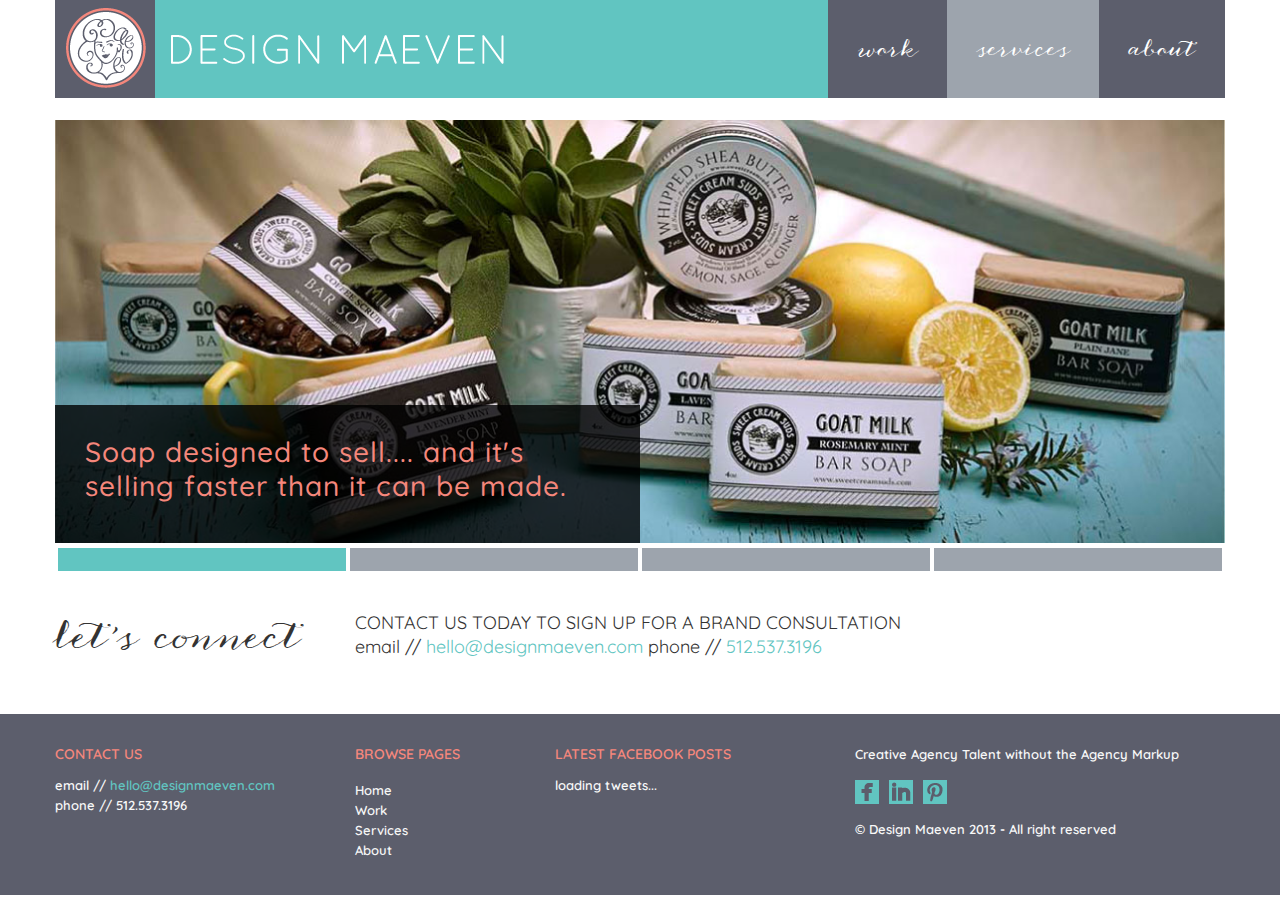
==== index.html @ 5ceeea49 "Big commit" ====
<!DOCTYPE html>
<html lang="en">
<head>
<meta http-equiv="Content-Type" content="text/html; charset=utf-8" />
<title>Design Maeven</title>
<meta name="viewport" content="width=device-width, initial-scale=1.0">
<meta name="description" content="Design Maeven - Creative Agency Talent without the Agency Markup">
<meta name="author" content="">
<!-- styles -->
<link href="assets/css/bootstrap.css" rel="stylesheet">
<link href="assets/css/bootstrap-responsive.css" rel="stylesheet">
<link href="assets/css/docs.css" rel="stylesheet">
<link href="assets/css/prettyPhoto.css" rel="stylesheet">
<link href="assets/js/google-code-prettify/prettify.css" rel="stylesheet">
<link href="assets/css/flexslider.css" rel="stylesheet">
<link href="assets/css/nivo-slider.css" rel="stylesheet">
<link href="assets/css/style.css" rel="stylesheet">
<link href="assets/color/success.css" rel="stylesheet">
<!-- HTML5 shim, for IE6-8 support of HTML5 elements -->
<!--[if lt IE 9]>
<script src="http://html5shim.googlecode.com/svn/trunk/html5.js"></script>
<![endif]-->
<script src="assets/js/jquery-1.8.2.min.js"></script>
<script src="assets/js/jquery.easing.1.3.js"></script>
<script src="assets/js/google-code-prettify/prettify.js"></script>
<script src="assets/js/modernizr.js"></script>
<script src="assets/js/bootstrap.js"></script>
<script src="assets/js/jquery.elastislide.js"></script>
<script src="assets/js/jquery.flexslider.js"></script>
<script src="assets/js/jquery.tweet.js"></script>
<script src="assets/js/jquery.prettyPhoto.js"></script>
<script src="assets/js/application.js"></script>
<script src="assets/js/nivo/jquery.nivo.slider.js"></script>
<script src="assets/js/nivo/setting.js"></script>
<!--[if (gte IE 6)&(lte IE 8)]>
<script src="selectivizr.js"></script>
<![endif]-->
<!-- Portfolio hover -->
<script src="assets/js/hover/jquery-hover-effect.js"></script>
<script src="assets/js/hover/setting.js"></script>
<script src="assets/js/custom.js"></script>
<!-- fav and touch icons -->
<link rel="shortcut icon" href="assets/ico/favicon.ico">
<link rel="apple-touch-icon-precomposed" sizes="144x144" href="assets/ico/apple-touch-icon-144-precomposed.png">
<link rel="apple-touch-icon-precomposed" sizes="114x114" href="assets/ico/apple-touch-icon-114-precomposed.png">
<link rel="apple-touch-icon-precomposed" sizes="72x72" href="assets/ico/apple-touch-icon-72-precomposed.png">
<link rel="apple-touch-icon-precomposed" href="assets/ico/apple-touch-icon-57-precomposed.png">
</head>
<body>
<header>
<!-- Navbar
================================================== -->
<div class="navbar navbar-fixed-top">
	<div class="navbar-inner">
		<div class="container">
			<!-- logo -->
			<a class="brand logo" href="index.html">
			<img src="assets/img/logo.gif" alt="" />
			</a>
			<!-- end logo -->
			<!-- top menu -->
			<div>
				<nav>
					<ul class="nav topnav">
						<li class="dropdown success">
							<a href="work.html">work</a>
							<ul class="dropdown-menu">
								<li><a href="logos.html">Logos</a></li>
								<li><a href="sweet-cream-suds.html">Sweet Cream Suds</a></li>
								<li><a href="gladney-center.html">Gladney Center for Adoption</a></li>
								<li><a href="chuys-2012.html">Chuy's 2012 Green Chile Fest</a></li>
								<li><a href="sabre-travel-network.html">Sabre Travel Network 2011 TMU Event</a></li>
							</ul>
						</li>
						<li class="dropdown primary">
							<a href="services.html">services</a>
							<!-- <ul class="dropdown-menu">
								<li><a href="overview.html">Overview</a></li>
								<li><a href="scaffolding.html">Scaffolding</a></li>
								<li><a href="base-css.html">Base CSS</a></li>
								<li><a href="components.html">Components</a></li>
								<li><a href="javascript.html">Javascripts</a></li>
								<li class="dropdown"><a href="#">3rd level</a>
								<ul class="dropdown-menu sub-menu">
									<li><a href="#">Example menu</a></li>
									<li><a href="#">Example menu</a></li>
									<li><a href="#">Example menu</a></li>
								</ul>
								</li>
							</ul> -->
						</li>
						<li class="dropdown success">
							<a href="about.html">about</a>
							<!-- <ul class="dropdown-menu">
								<li><a href="#"></a></li>
								<li><a href="#"></li>
							</ul> -->
						</li>
					</ul>
				</nav>
			</div>
			<!-- end menu -->
		</div>
	</div>
</div>
</header>
<section id="intro">
<div class="jumbotron masthead">
	<div class="container">
		<div class="row">
			<div class="span12">
				<div id="slider" class="nivoSlider">
					<a href="#"><img src="assets/img/slides/nivo/img1.jpg" data-thumb="assets/img/slides/nivo/img1.jpg" alt="" title="#htmlcaption1" data-transition="fade"/></a>
					<a href="#"><img src="assets/img/slides/nivo/img2.jpg" data-thumb="assets/img/slides/nivo/img2.jpg" alt="" title="#htmlcaption2" data-transition="fade"/></a>
					<a href="#"><img src="assets/img/slides/nivo/img3.jpg" data-thumb="assets/img/slides/nivo/img3.jpg" alt="" title="#htmlcaption3" data-transition="fade" /></a>
					<a href="#"><img src="assets/img/slides/nivo/img4.jpg" data-thumb="assets/img/slides/nivo/img4.jpg" alt="" title="#htmlcaption4" data-transition="fade"/></a>
				</div>
				<div id="htmlcaption1" class="nivo-html-caption">
					<h2>Soap designed to sell.... and it&apos;s selling faster than it can be made.</h2>
				</div>
				<div id="htmlcaption2" class="nivo-html-caption">
					<h2>A presidential celebration for a super tasty Super Pepper.</h2>
				</div>
				<div id="htmlcaption3" class="nivo-html-caption">
					<h2>We make adoption seekers feel like they are already parents.</h2>
				</div>
				<div id="htmlcaption4" class="nivo-html-caption">
					<h2>Travel agents check the fitness of their business, varsity style.</h2>
				</div>
			</div>
		</div>
	</div>
</div>
</section>
<div class="container">
	<div class="row">
		<div class="span12">
			<div class="connect">
				<div class="row">
					<div class="span3">
						<div class="connect_left">
							<h2>let's connect</h2>
						</div>
					</div>
					<div class="span9">
						<p class="connect_right">
							CONTACT US TODAY TO SIGN UP FOR A BRAND CONSULTATION<br />
							email // <a href="mailto:hello@designmaeven.com">hello@designmaeven.com</a> phone // <a href="#">512.537.3196</a>
						</p>
					</div>
				</div>
			</div>
		</div>
	</div>
</div>
<!-- end tagline -->

<!-- Footer
================================================== -->
<footer class="footer">
<div class="container">
	<div class="row">
		<div class="span3">
			<div class="widget">
				<h4>Contact Us</h4>
				<address>
				email // <a href="mailto:hello@designmaeven.com">hello@designmaeven.com</a><br />
				phone // 512.537.3196
				</address>
			</div>
		</div>
		<div class="span2">
			<div class="widget">
				<h4>Browse pages</h4>
				<p>
					<ul class="nav nav-list regular">
						<li><a href="index.html">Home</a></li>
						<li><a href="work.html">Work</a></li>
						<li><a href="services.html">Services</a></li>
						<li><a href="about.html">About</a></li>
					</ul>
				</p>
			</div>
		</div>
		<div class="span3">
			<div class="widget">
				<h4>LATEST FACEBOOK POSTS</h4>
				<div class="twitter">
				</div>
				<script type="text/javascript">
				$(document).ready(function(){
					//TWITTER
					$(".twitter").tweet({
						join_text: "auto",
						username: "wrapbootstrap",
						avatar_size: 20,
						count: 2,
						auto_join_text_default: "we said,",
						auto_join_text_ed: "we",
						auto_join_text_ing: "we were",
						auto_join_text_reply: "we replied",
						auto_join_text_url: "we were checking out",
						loading_text: "loading tweets..."
					});
				});
				</script>
			</div>
		</div>
		<div class="span4">
			<div class="widget">
				<form class="form-horizontal" action="#" method="post">
					<fieldset>
						<p>
							 Creative Agency Talent without the Agency Markup
						</p>
						<!-- <div class="input-prepend input-append">
													<input class="span2" id="appendedPrependedInput" type="text" placeholder="Email">
													<button class="btn btn-inverse" type="submit">Subscribe!</button>
												</div> -->
						<p>
							<ul class="social_small">
								<li class="facebook first"><a href="#" title="Facebook">Facebook</a></li>
								<li class="linkedin"><a href="#" title="LinkedIn">LinkedIn</a></li>
								<li class="pinterest"><a href="#" title="Pinterest">Pinterest</a></li>
							</ul>
						</p>
						<p>
							&copy; Design Maeven 2013 - All right reserved
						</p>
					</fieldset>
				</form>
			</div>
		</div>
	</div>
</div>
</footer>
<script>
(function(){
// Append a close trigger for each block
$('.box-tile .content').append('<span class="close">x</span>');
// Show window
function showContent(elem){
hideContent();
elem.find('.content').addClass('expanded');
elem.addClass('cover');
}
// Reset all
function hideContent(){
$('.box-tile  .content').removeClass('expanded');
$('.box-tile  li').removeClass('cover');
}
// When a li is clicked, show its content window and position it above all
$('.box-tile  li').click(function() {
showContent($(this));
});
// When tabbing, show its content window using ENTER key
$('.box-tile  li').keypress(function(e) {
if (e.keyCode == 13) {
showContent($(this));
}
});
// When right upper close element is clicked  - reset all
$('.box-tile  .close').click(function(e) {
e.stopPropagation();
hideContent();
});
// Also, when ESC key is pressed - reset all
$(document).keyup(function(e) {
if (e.keyCode == 27) {
hideContent();
}
});
})();
</script>
</body>
</html>
---- assets/css/docs.css ----
/* Add additional stylesheets below
-------------------------------------------------- */
/*
  Bootstrap's documentation styles
  Special styles for presenting Bootstrap's documentation and examples
*/

/* Code in headings */
h3 code {
  font-size: 14px;
  font-weight: normal;
}



/* Tweak navbar brand link to be super sleek
-------------------------------------------------- */

body > .navbar {
  font-size: 13px;
}

/* Change the docs' brand */
body > .navbar .brand {
  padding-right: 0;
  padding-left: 0;
  margin-left: 20px;
  float: right;
  font-weight: bold;
  color: #000;
  text-shadow: 0 1px 0 rgba(255,255,255,.1), 0 0 30px rgba(255,255,255,.125);
  -webkit-transition: all .2s linear;
     -moz-transition: all .2s linear;
          transition: all .2s linear;
}
body > .navbar .brand:hover {
  text-decoration: none;
  text-shadow: 0 1px 0 rgba(255,255,255,.1), 0 0 30px rgba(255,255,255,.4);
}


/* Sections
-------------------------------------------------- */

/* padding for in-page bookmarks and fixed navbar */
section {
  padding-top: 30px;
}
section > .page-header,
section > .lead {
  color: #5a5a5a;
}
section > ul li {
  margin-bottom: 5px;
}

/* Separators (hr) */
.bs-docs-separator {
  margin: 40px 0 39px;
}

/* Faded out hr */
hr.soften {
  height: 1px;
  margin: 70px 0;
  background: #000;
  border: 0;
}



/* Jumbotrons
-------------------------------------------------- */

/* Base class
------------------------- */
.jumbotron {
  position: relative;
}


/* Special grid styles
-------------------------------------------------- */

.show-grid {
  margin-top: 10px;
  margin-bottom: 20px;
}
.show-grid [class*="span"] {
  background-color: #eee;
  text-align: center;
  -webkit-border-radius: 0;
     -moz-border-radius: 0;
          border-radius: 0;
  min-height: 40px;
  line-height: 40px;
}
.show-grid:hover [class*="span"] {
  background: #ddd;
}
.show-grid .show-grid {
  margin-top: 0;
  margin-bottom: 0;
}
.show-grid .show-grid [class*="span"] {
  background-color: #ccc;
}



/* Mini layout previews
-------------------------------------------------- */
.mini-layout {
  border: 1px solid #ddd;
  -webkit-border-radius: 0;
     -moz-border-radius: 0;
          border-radius: 0;
  -webkit-box-shadow: 0 1px 2px rgba(0,0,0,.075);
     -moz-box-shadow: 0 1px 2px rgba(0,0,0,.075);
          box-shadow: 0 1px 2px rgba(0,0,0,.075);
}
.mini-layout,
.mini-layout .mini-layout-body,
.mini-layout.fluid .mini-layout-sidebar {
  height: 300px;
}
.mini-layout {
  margin-bottom: 20px;
  padding: 9px;
}
.mini-layout div {
  -webkit-border-radius: 0;
     -moz-border-radius: 0;
          border-radius: 0;
}
.mini-layout .mini-layout-body {
  background-color: #dceaf4;
  margin: 0 auto;
  width: 70%;
}
.mini-layout.fluid .mini-layout-sidebar,
.mini-layout.fluid .mini-layout-header,
.mini-layout.fluid .mini-layout-body {
  float: left;
}
.mini-layout.fluid .mini-layout-sidebar {
  background-color: #bbd8e9;
  width: 20%;
}
.mini-layout.fluid .mini-layout-body {
  width: 77.5%;
  margin-left: 2.5%;
}


/* Space out h3s when following a section */
.download h3 {
  margin-bottom: 5px;
}
.download-builder input + h3,
.download-builder .checkbox + h3 {
  margin-top: 9px;
}

/* Fields for variables */
.download-builder input[type=text] {
  margin-bottom: 9px;
  font-family: Menlo, Monaco, "Courier New", monospace;
  font-size: 12px;
  color: #d14;
}
.download-builder input[type=text]:focus {
  background-color: #fff;
}

/* Custom, larger checkbox labels */
.download .checkbox {
  padding: 6px 10px 6px 25px;
  font-size: 13px;
  line-height: 18px;
  color: #555;
  background-color: #f9f9f9;
  -webkit-border-radius: 0;
     -moz-border-radius: 0;
          border-radius: 0;
  cursor: pointer;
}
.download .checkbox:hover {
  color: #333;
  background-color: #f5f5f5;
}
.download .checkbox small {
  font-size: 12px;
  color: #777;
}

/* Variables section */
#variables label {
  margin-bottom: 0;
}

/* Giant download button */
.download-btn {
  margin: 36px 0 108px;
}
#download p,
#download h4 {
  max-width: 50%;
  margin: 0 auto;
  color: #999;
  text-align: center;
}
#download h4 {
  margin-bottom: 0;
}
#download p {
  margin-bottom: 18px;
}
.download-btn .btn {
  display: block;
  width: auto;
  padding: 19px 24px;
  margin-bottom: 27px;
  font-size: 30px;
  line-height: 1;
  text-align: center;
  -webkit-border-radius: 0;
     -moz-border-radius: 0;
          border-radius: 0;
}



/* Misc
-------------------------------------------------- */

/* Make tables spaced out a bit more */
h2 + table,
h3 + table,
h4 + table,
h2 + .row {
  margin-top: 5px;
}

/* Example sites showcase */
.example-sites {
  xmargin-left: 20px;
}
.example-sites img {
  max-width: 100%;
  margin: 0 auto;
}

.scrollspy-example {
  height: 200px;
  overflow: auto;
  position: relative;
}


/* Fake the :focus state to demo it */
.focused {
  border-color: rgba(82,168,236,.8);
  -webkit-box-shadow: inset 0 1px 3px rgba(0,0,0,.1), 0 0 8px rgba(82,168,236,.6);
     -moz-box-shadow: inset 0 1px 3px rgba(0,0,0,.1), 0 0 8px rgba(82,168,236,.6);
          box-shadow: inset 0 1px 3px rgba(0,0,0,.1), 0 0 8px rgba(82,168,236,.6);
  outline: 0;
}

/* For input sizes, make them display block */
.docs-input-sizes select,
.docs-input-sizes input[type=text] {
  display: block;
  margin-bottom: 9px;
}

/* Icons
------------------------- */
.the-icons {
  margin-left: 0;
  list-style: none;
}
.the-icons li {
  float: left;
  width: 25%;
  line-height: 25px;
}
.the-icons i:hover {
  background-color: rgba(255,0,0,.25);
}

/* Example page
------------------------- */
.bootstrap-examples p {
  font-size: 13px;
  line-height: 18px;
}
.bootstrap-examples .thumbnail {
  margin-bottom: 9px;
  background-color: #fff;
}



/* Bootstrap code examples
-------------------------------------------------- */

/* Base class */
.bs-docs-example {
  position: relative;
  margin: 15px 0;
  padding: 39px 19px 14px;
  *padding-top: 19px;
  background-color: #fff;
  border: 1px solid #ddd;
  -webkit-border-radius: 0;
     -moz-border-radius: 0;
          border-radius: 0;
}

/* Echo out a label for the example */
.bs-docs-example:after {
  content: "Example";
  position: absolute;
  top: -1px;
  left: -1px;
  padding: 3px 7px;
  font-size: 12px;
  font-weight: bold;
  background-color: #f5f5f5;
  border: 1px solid #ddd;
  color: #9da0a4;
  -webkit-border-radius: 0;
     -moz-border-radius: 0;
          border-radius: 0;
}

/* Remove spacing between an example and it's code */
.bs-docs-example + .prettyprint {
  margin-top: -20px;
  padding-top: 15px;
}

/* Tweak examples
------------------------- */
.bs-docs-example > p:last-child {
  margin-bottom: 0;
}
.bs-docs-example .table,
.bs-docs-example .progress,
.bs-docs-example .well,
.bs-docs-example .alert,
.bs-docs-example .hero-unit,
.bs-docs-example .pagination,
.bs-docs-example .navbar,
.bs-docs-example > .nav,
.bs-docs-example blockquote {
  margin-bottom: 5px;
}
.bs-docs-example .pagination {
  margin-top: 0;
}
.bs-navbar-top-example,
.bs-navbar-bottom-example {
  z-index: 1;
  padding: 0;
  height: 90px;
  overflow: hidden; /* cut the drop shadows off */
}
.bs-navbar-top-example .navbar-fixed-top,
.bs-navbar-bottom-example .navbar-fixed-bottom {
  margin-left: 0;
  margin-right: 0;
}
.bs-navbar-top-example {
  -webkit-border-radius: 0;
     -moz-border-radius: 0;
          border-radius: 0;
}
.bs-navbar-top-example:after {
  top: auto;
  bottom: -1px;
  -webkit-border-radius: 0;
     -moz-border-radius: 0;
          border-radius: 0;
}
.bs-navbar-bottom-example {
  -webkit-border-radius: 0;
     -moz-border-radius: 0;
          border-radius: 0;
}
.bs-navbar-bottom-example .navbar {
  margin-bottom: 0;
}
form.bs-docs-example {
  padding-bottom: 19px;
}

/* Images */
.bs-docs-example-images img {
  margin: 10px;
  display: inline-block;
}

/* Tooltips */
.bs-docs-tooltip-examples {
  text-align: center;
  margin: 0 0 10px;
  list-style: none;
}
.bs-docs-tooltip-examples li {
  display: inline;
  padding: 0 10px;
}

/* Popovers */
.bs-docs-example-popover {
  padding-bottom: 24px;
  background-color: #f9f9f9;
}
.bs-docs-example-popover .popover {
  position: relative;
  display: block;
  float: left;
  width: 260px;
  margin: 20px;
}



/* Responsive docs
-------------------------------------------------- */

/* Utility classes table
------------------------- */
.responsive-utilities th small {
  display: block;
  font-weight: normal;
  color: #999;
}
.responsive-utilities tbody th {
  font-weight: normal;
}
.responsive-utilities td {
  text-align: center;
}
.responsive-utilities td.is-visible {
  color: #468847;
  background-color: #dff0d8 !important;
}
.responsive-utilities td.is-hidden {
  color: #ccc;
  background-color: #f9f9f9 !important;
}

/* Responsive tests
------------------------- */
.responsive-utilities-test {
  margin-top: 5px;
  margin-left: 0;
  list-style: none;
  overflow: hidden; /* clear floats */
}
.responsive-utilities-test li {
  position: relative;
  float: left;
  width: 25%;
  height: 43px;
  font-size: 14px;
  font-weight: bold;
  line-height: 43px;
  color: #999;
  text-align: center;
  border: 1px solid #ddd;
  -webkit-border-radius: 0;
     -moz-border-radius: 0;
          border-radius: 0;
}
.responsive-utilities-test li + li {
  margin-left: 10px;
}
.responsive-utilities-test span {
  position: absolute;
  top:    -1px;
  left:   -1px;
  right:  -1px;
  bottom: -1px;
  -webkit-border-radius: 0;
     -moz-border-radius: 0;
          border-radius: 0;
}
.responsive-utilities-test span {
  color: #468847;
  background-color: #dff0d8;
  border: 1px solid #d6e9c6;
}

.page-header.first {
	margin-top:-50px;
}

/* Sidenav for Docs
-------------------------------------------------- */
.bs-docs-sidenav {
  width: 228px;
  padding: 0;
	margin-top:50px;
  position: fixed;
  z-index: 1030;
  margin-bottom: 0;
  background-color: #fff;
  -webkit-border-radius: 0;
     -moz-border-radius: 0;
          border-radius: 0;
  -webkit-box-shadow: 0 1px 4px rgba(0,0,0,.065);
     -moz-box-shadow: 0 1px 4px rgba(0,0,0,.065);
          box-shadow: 0 1px 4px rgba(0,0,0,.065);
}
.bs-docs-sidenav > li > a {
  display: block;
  width: 190px \9;
  margin: 0 0 -1px;
  padding: 8px 14px;
  border: 1px solid #e5e5e5;
}
.bs-docs-sidenav > li:first-child > a {
  -webkit-border-radius: 0;
     -moz-border-radius: 0;
          border-radius: 0;
}
.bs-docs-sidenav > li:last-child > a {
  -webkit-border-radius: 0;
     -moz-border-radius: 0;
          border-radius: 0;
}
.bs-docs-sidenav > .active > a {
  position: relative;
  z-index: 2;
  padding: 9px 15px;
  border: 0;
  text-shadow: 0 1px 0 rgba(0,0,0,.15);
  -webkit-box-shadow: inset 1px 0 0 rgba(0,0,0,.1), inset -1px 0 0 rgba(0,0,0,.1);
     -moz-box-shadow: inset 1px 0 0 rgba(0,0,0,.1), inset -1px 0 0 rgba(0,0,0,.1);
          box-shadow: inset 1px 0 0 rgba(0,0,0,.1), inset -1px 0 0 rgba(0,0,0,.1);
}
/* Chevrons */
.bs-docs-sidenav .icon-chevron-right {
  float: right;
  margin-top: 2px;
  margin-right: -6px;
  opacity: .25;
}
.bs-docs-sidenav > li > a:hover {
  background-color: #f5f5f5;
}
.bs-docs-sidenav a:hover .icon-chevron-right {
  opacity: .5;
}
.bs-docs-sidenav .active .icon-chevron-right,
.bs-docs-sidenav .active a:hover .icon-chevron-right {
  background-image: url(../img/glyphicons-halflings-white.png);
  opacity: 1;
}
.bs-docs-sidenav.affix {
  top: 40px;
}
.bs-docs-sidenav.affix-bottom {
  position: absolute;
  top: auto;
  bottom: 270px;
}




/* Responsive
-------------------------------------------------- */

/* Desktop large
------------------------- */
@media (min-width: 1200px) {
  .bs-docs-container {
    max-width: 970px;
  }
  .bs-docs-sidenav {
    width: 258px;
  }
  .bs-docs-sidenav > li > a {
    width: 230px \9; /* Override the previous IE8-9 hack */
  }
}

/* Desktop
------------------------- */
@media (max-width: 980px) {
  /* Unfloat brand */
  body > .navbar-fixed-top .brand {
    float: left;
    margin-left: 0;
    padding-left: 10px;
    padding-right: 10px;
  }

  /* Inline-block quick links for more spacing */
  .quick-links li {
    display: inline-block;
    margin: 5px;
  }

  /* When affixed, space properly */
  .bs-docs-sidenav {
    top: 0;
    margin-top: 30px;
    margin-right: 0;
  }
}

/* Tablet to desktop
------------------------- */
@media (min-width: 768px) and (max-width: 980px) {
  /* Remove any padding from the body */
  body {
    padding-top: 0;
  }
  /* Widen masthead and social buttons to fill body padding */
  .jumbotron {
    margin-top: -20px; /* Offset bottom margin on .navbar */
  }
  /* Adjust sidenav width */
  .bs-docs-sidenav {
    width: 166px;
    margin-top: 20px;
  }
  .bs-docs-sidenav.affix {
    top: 0;
  }
}

/* Tablet
------------------------- */
@media (max-width: 767px) {
  /* Remove any padding from the body */
  body {
    padding-top: 0;
  }

  /* Widen masthead and social buttons to fill body padding */
  .jumbotron {
    padding: 40px 20px;
    margin-top:   -20px; /* Offset bottom margin on .navbar */
    margin-right: -20px;
    margin-left:  -20px;
  }
  .masthead h1 {
    font-size: 90px;
  }
  .masthead p,
  .masthead .btn {
    font-size: 24px;
  }
  .marketing .span4 {
    margin-bottom: 40px;
  }
  .bs-docs-social {
    margin: 0 -20px;
  }

  /* Space out the show-grid examples */
  .show-grid [class*="span"] {
    margin-bottom: 5px;
  }

  /* Sidenav */
  .bs-docs-sidenav {
    width: auto;
    margin-bottom: 20px;
  }
  .bs-docs-sidenav.affix {
    position: static;
    width: auto;
    top: 0;
  }

  /* Unfloat the back to top link in footer */
  .footer {
    margin-left: -20px;
    margin-right: -20px;
    padding-left: 20px;
    padding-right: 20px;
  }
  .footer p {
    margin-bottom: 9px;
  }
}

/* Landscape phones
------------------------- */
@media (max-width: 480px) {
  /* Remove padding above jumbotron */
  body {
    padding-top: 0;
  }

  /* Change up some type stuff */
  h2 small {
    display: block;
  }

  /* center example sites */
  .example-sites {
    margin-left: 0;
  }
  .example-sites > li {
    float: none;
    display: block;
    max-width: 280px;
    margin: 0 auto 18px;
    text-align: center;
  }
  .example-sites .thumbnail > img {
    max-width: 270px;
  }

  /* Do our best to make tables work in narrow viewports */
  table code {
    white-space: normal;
    word-wrap: break-word;
    word-break: break-all;
  }

  /* Modal example */
  .modal-example .modal {
    position: relative;
    top: auto;
    right: auto;
    bottom: auto;
    left: auto;
  }

  /* Tighten up footer */
  .footer {
    padding-top: 20px;
    padding-bottom: 20px;
  }
  /* Unfloat the back to top in footer to prevent odd text wrapping */
  .footer .pull-right {
    float: none;
  }
}
---- assets/css/prettyPhoto.css ----
/* ------------------------------------------------------------------------
	This you can edit.
------------------------------------------------------------------------- */

	/* ----------------------------------
		Default Theme
	----------------------------------- */

	div.pp_default .pp_top,
	div.pp_default .pp_top .pp_middle,
	div.pp_default .pp_top .pp_left,
	div.pp_default .pp_top .pp_right,
	div.pp_default .pp_bottom,
	div.pp_default .pp_bottom .pp_left,
	div.pp_default .pp_bottom .pp_middle,
	div.pp_default .pp_bottom .pp_right { height: 13px; }
	
	div.pp_default .pp_top .pp_left { background: url(../img/prettyPhoto/default/sprite.png) -78px -93px no-repeat; } /* Top left corner */
	div.pp_default .pp_top .pp_middle { background: url(../img/prettyPhoto/default/sprite_x.png) top left repeat-x; } /* Top pattern/color */
	div.pp_default .pp_top .pp_right { background: url(../img/prettyPhoto/default/sprite.png) -112px -93px no-repeat; } /* Top right corner */
	
	div.pp_default .pp_content .ppt { color: #f8f8f8; }
	div.pp_default .pp_content_container .pp_left { background: url(../img/prettyPhoto/default/sprite_y.png) -7px 0 repeat-y; padding-left: 13px; }
	div.pp_default .pp_content_container .pp_right { background: url(../img/prettyPhoto/default/sprite_y.png) top right repeat-y; padding-right: 13px; }
	div.pp_default .pp_content { background-color: #fff; } /* Content background */
	div.pp_default .pp_next:hover { background: url(../img/prettyPhoto/default/sprite_next.png) center right  no-repeat; cursor: pointer; } /* Next button */
	div.pp_default .pp_previous:hover { background: url(../img/prettyPhoto/default/sprite_prev.png) center left no-repeat; cursor: pointer; } /* Previous button */
	div.pp_default .pp_expand { background: url(../img/prettyPhoto/default/sprite.png) 0 -29px no-repeat; cursor: pointer; width: 28px; height: 28px; } /* Expand button */
	div.pp_default .pp_expand:hover { background: url(../img/prettyPhoto/default/sprite.png) 0 -56px no-repeat; cursor: pointer; } /* Expand button hover */
	div.pp_default .pp_contract { background: url(../img/prettyPhoto/default/sprite.png) 0 -84px no-repeat; cursor: pointer; width: 28px; height: 28px; } /* Contract button */
	div.pp_default .pp_contract:hover { background: url(../img/prettyPhoto/default/sprite.png) 0 -113px no-repeat; cursor: pointer; } /* Contract button hover */
	div.pp_default .pp_close { width: 30px; height: 30px; background: url(../img/prettyPhoto/default/sprite.png) 2px 1px no-repeat; cursor: pointer; } /* Close button */
	div.pp_default #pp_full_res .pp_inline { color: #000; } 
	div.pp_default .pp_gallery ul li a { background: url(../img/prettyPhoto/default/default_thumb.png) center center #f8f8f8; border:1px solid #aaa; }
	div.pp_default .pp_gallery ul li a:hover,
	div.pp_default .pp_gallery ul li.selected a { border-color: #fff; }
	div.pp_default .pp_social { margin-top: 7px; }

	div.pp_default .pp_gallery a.pp_arrow_previous,
	div.pp_default .pp_gallery a.pp_arrow_next { position: static; left: auto; }
	div.pp_default .pp_nav .pp_play,
	div.pp_default .pp_nav .pp_pause { background: url(../img/prettyPhoto/default/sprite.png) -51px 1px no-repeat; height:30px; width:30px; }
	div.pp_default .pp_nav .pp_pause { background-position: -51px -29px; }
	div.pp_default .pp_details { position: relative; }
	div.pp_default a.pp_arrow_previous,
	div.pp_default a.pp_arrow_next { background: url(../img/prettyPhoto/default/sprite.png) -31px -3px no-repeat; height: 20px; margin: 4px 0 0 0; width: 20px; }
	div.pp_default a.pp_arrow_next { left: 52px; background-position: -82px -3px; } /* The next arrow in the bottom nav */
	div.pp_default .pp_content_container .pp_details { margin-top: 5px; }
	div.pp_default .pp_nav { clear: none; height: 30px; width: 110px; position: relative; }
	div.pp_default .pp_nav .currentTextHolder{ font-family: Georgia; font-style: italic; color:#999; font-size: 11px; left: 75px; line-height: 25px; margin: 0; padding: 0 0 0 10px; position: absolute; top: 2px; }
	
	div.pp_default .pp_close:hover, div.pp_default .pp_nav .pp_play:hover, div.pp_default .pp_nav .pp_pause:hover, div.pp_default .pp_arrow_next:hover, div.pp_default .pp_arrow_previous:hover { opacity:0.7; }

	div.pp_default .pp_description{ font-size: 11px; font-weight: bold; line-height: 14px; margin: 5px 50px 5px 0; }

	div.pp_default .pp_bottom .pp_left { background: url(../img/prettyPhoto/default/sprite.png) -78px -127px no-repeat; } /* Bottom left corner */
	div.pp_default .pp_bottom .pp_middle { background: url(../img/prettyPhoto/default/sprite_x.png) bottom left repeat-x; } /* Bottom pattern/color */
	div.pp_default .pp_bottom .pp_right { background: url(../img/prettyPhoto/default/sprite.png) -112px -127px no-repeat; } /* Bottom right corner */

	div.pp_default .pp_loaderIcon { background: url(../img/prettyPhoto/default/loader.gif) center center no-repeat; } /* Loader icon */

	
	/* ----------------------------------
		Light Rounded Theme
	----------------------------------- */


	div.light_rounded .pp_top .pp_left { background: url(../img/prettyPhoto/light_rounded/sprite.png) -88px -53px no-repeat; } /* Top left corner */
	div.light_rounded .pp_top .pp_middle { background: #fff; } /* Top pattern/color */
	div.light_rounded .pp_top .pp_right { background: url(../img/prettyPhoto/light_rounded/sprite.png) -110px -53px no-repeat; } /* Top right corner */
	
	div.light_rounded .pp_content .ppt { color: #000; }
	div.light_rounded .pp_content_container .pp_left,
	div.light_rounded .pp_content_container .pp_right { background: #fff; }
	div.light_rounded .pp_content { background-color: #fff; } /* Content background */
	div.light_rounded .pp_next:hover { background: url(../img/prettyPhoto/light_rounded/btnNext.png) center right  no-repeat; cursor: pointer; } /* Next button */
	div.light_rounded .pp_previous:hover { background: url(../img/prettyPhoto/light_rounded/btnPrevious.png) center left no-repeat; cursor: pointer; } /* Previous button */
	div.light_rounded .pp_expand { background: url(../img/prettyPhoto/light_rounded/sprite.png) -31px -26px no-repeat; cursor: pointer; } /* Expand button */
	div.light_rounded .pp_expand:hover { background: url(../img/prettyPhoto/light_rounded/sprite.png) -31px -47px no-repeat; cursor: pointer; } /* Expand button hover */
	div.light_rounded .pp_contract { background: url(../img/prettyPhoto/light_rounded/sprite.png) 0 -26px no-repeat; cursor: pointer; } /* Contract button */
	div.light_rounded .pp_contract:hover { background: url(../img/prettyPhoto/light_rounded/sprite.png) 0 -47px no-repeat; cursor: pointer; } /* Contract button hover */
	div.light_rounded .pp_close { width: 75px; height: 22px; background: url(../img/prettyPhoto/light_rounded/sprite.png) -1px -1px no-repeat; cursor: pointer; } /* Close button */
	div.light_rounded .pp_details { position: relative; }
	div.light_rounded .pp_description { margin-right: 85px; }
	div.light_rounded #pp_full_res .pp_inline { color: #000; } 
	div.light_rounded .pp_gallery a.pp_arrow_previous,
	div.light_rounded .pp_gallery a.pp_arrow_next { margin-top: 12px !important; }
	div.light_rounded .pp_nav .pp_play { background: url(../img/prettyPhoto/light_rounded/sprite.png) -1px -100px no-repeat; height: 15px; width: 14px; }
	div.light_rounded .pp_nav .pp_pause { background: url(../img/prettyPhoto/light_rounded/sprite.png) -24px -100px no-repeat; height: 15px; width: 14px; }

	div.light_rounded .pp_arrow_previous { background: url(../img/prettyPhoto/light_rounded/sprite.png) 0 -71px no-repeat; } /* The previous arrow in the bottom nav */
		div.light_rounded .pp_arrow_previous.disabled { background-position: 0 -87px; cursor: default; }
	div.light_rounded .pp_arrow_next { background: url(../img/prettyPhoto/light_rounded/sprite.png) -22px -71px no-repeat; } /* The next arrow in the bottom nav */
		div.light_rounded .pp_arrow_next.disabled { background-position: -22px -87px; cursor: default; }

	div.light_rounded .pp_bottom .pp_left { background: url(../img/prettyPhoto/light_rounded/sprite.png) -88px -80px no-repeat; } /* Bottom left corner */
	div.light_rounded .pp_bottom .pp_middle { background: #fff; } /* Bottom pattern/color */
	div.light_rounded .pp_bottom .pp_right { background: url(../img/prettyPhoto/light_rounded/sprite.png) -110px -80px no-repeat; } /* Bottom right corner */

	div.light_rounded .pp_loaderIcon { background: url(../img/prettyPhoto/light_rounded/loader.gif) center center no-repeat; } /* Loader icon */
	
	/* ----------------------------------
		Dark Rounded Theme
	----------------------------------- */
	
	div.dark_rounded .pp_top .pp_left { background: url(../img/prettyPhoto/dark_rounded/sprite.png) -88px -53px no-repeat; } /* Top left corner */
	div.dark_rounded .pp_top .pp_middle { background: url(../img/prettyPhoto/dark_rounded/contentPattern.png) top left repeat; } /* Top pattern/color */
	div.dark_rounded .pp_top .pp_right { background: url(../img/prettyPhoto/dark_rounded/sprite.png) -110px -53px no-repeat; } /* Top right corner */
	
	div.dark_rounded .pp_content_container .pp_left { background: url(../img/prettyPhoto/dark_rounded/contentPattern.png) top left repeat-y; } /* Left Content background */
	div.dark_rounded .pp_content_container .pp_right { background: url(../img/prettyPhoto/dark_rounded/contentPattern.png) top right repeat-y; } /* Right Content background */
	div.dark_rounded .pp_content { background: url(../img/prettyPhoto/dark_rounded/contentPattern.png) top left repeat; } /* Content background */
	div.dark_rounded .pp_next:hover { background: url(../img/prettyPhoto/dark_rounded/btnNext.png) center right  no-repeat; cursor: pointer; } /* Next button */
	div.dark_rounded .pp_previous:hover { background: url(../img/prettyPhoto/dark_rounded/btnPrevious.png) center left no-repeat; cursor: pointer; } /* Previous button */
	div.dark_rounded .pp_expand { background: url(../img/prettyPhoto/dark_rounded/sprite.png) -31px -26px no-repeat; cursor: pointer; } /* Expand button */
	div.dark_rounded .pp_expand:hover { background: url(../img/prettyPhoto/dark_rounded/sprite.png) -31px -47px no-repeat; cursor: pointer; } /* Expand button hover */
	div.dark_rounded .pp_contract { background: url(../img/prettyPhoto/dark_rounded/sprite.png) 0 -26px no-repeat; cursor: pointer; } /* Contract button */
	div.dark_rounded .pp_contract:hover { background: url(../img/prettyPhoto/dark_rounded/sprite.png) 0 -47px no-repeat; cursor: pointer; } /* Contract button hover */
	div.dark_rounded .pp_close { width: 75px; height: 22px; background: url(../img/prettyPhoto/dark_rounded/sprite.png) -1px -1px no-repeat; cursor: pointer; } /* Close button */
	div.dark_rounded .pp_details { position: relative; }
	div.dark_rounded .pp_description { margin-right: 85px; }
	div.dark_rounded .currentTextHolder { color: #c4c4c4; }
	div.dark_rounded .pp_description { color: #fff; }
	div.dark_rounded #pp_full_res .pp_inline { color: #fff; }
	div.dark_rounded .pp_gallery a.pp_arrow_previous,
	div.dark_rounded .pp_gallery a.pp_arrow_next { margin-top: 12px !important; }
	div.dark_rounded .pp_nav .pp_play { background: url(../img/prettyPhoto/dark_rounded/sprite.png) -1px -100px no-repeat; height: 15px; width: 14px; }
	div.dark_rounded .pp_nav .pp_pause { background: url(../img/prettyPhoto/dark_rounded/sprite.png) -24px -100px no-repeat; height: 15px; width: 14px; }

	div.dark_rounded .pp_arrow_previous { background: url(../img/prettyPhoto/dark_rounded/sprite.png) 0 -71px no-repeat; } /* The previous arrow in the bottom nav */
		div.dark_rounded .pp_arrow_previous.disabled { background-position: 0 -87px; cursor: default; }
	div.dark_rounded .pp_arrow_next { background: url(../img/prettyPhoto/dark_rounded/sprite.png) -22px -71px no-repeat; } /* The next arrow in the bottom nav */
		div.dark_rounded .pp_arrow_next.disabled { background-position: -22px -87px; cursor: default; }

	div.dark_rounded .pp_bottom .pp_left { background: url(../img/prettyPhoto/dark_rounded/sprite.png) -88px -80px no-repeat; } /* Bottom left corner */
	div.dark_rounded .pp_bottom .pp_middle { background: url(../img/prettyPhoto/dark_rounded/contentPattern.png) top left repeat; } /* Bottom pattern/color */
	div.dark_rounded .pp_bottom .pp_right { background: url(../img/prettyPhoto/dark_rounded/sprite.png) -110px -80px no-repeat; } /* Bottom right corner */

	div.dark_rounded .pp_loaderIcon { background: url(../img/prettyPhoto/dark_rounded/loader.gif) center center no-repeat; } /* Loader icon */
	
	
	/* ----------------------------------
		Dark Square Theme
	----------------------------------- */
	
	div.dark_square .pp_left ,
	div.dark_square .pp_middle,
	div.dark_square .pp_right,
	div.dark_square .pp_content { background: #000; }
	
	div.dark_square .currentTextHolder { color: #c4c4c4; }
	div.dark_square .pp_description { color: #fff; }
	div.dark_square .pp_loaderIcon { background: url(../img/prettyPhoto/dark_square/loader.gif) center center no-repeat; } /* Loader icon */
	
	div.dark_square .pp_expand { background: url(../img/prettyPhoto/dark_square/sprite.png) -31px -26px no-repeat; cursor: pointer; } /* Expand button */
	div.dark_square .pp_expand:hover { background: url(../img/prettyPhoto/dark_square/sprite.png) -31px -47px no-repeat; cursor: pointer; } /* Expand button hover */
	div.dark_square .pp_contract { background: url(../img/prettyPhoto/dark_square/sprite.png) 0 -26px no-repeat; cursor: pointer; } /* Contract button */
	div.dark_square .pp_contract:hover { background: url(../img/prettyPhoto/dark_square/sprite.png) 0 -47px no-repeat; cursor: pointer; } /* Contract button hover */
	div.dark_square .pp_close { width: 75px; height: 22px; background: url(../img/prettyPhoto/dark_square/sprite.png) -1px -1px no-repeat; cursor: pointer; } /* Close button */
	div.dark_square .pp_details { position: relative; }
	div.dark_square .pp_description { margin: 0 85px 0 0; }
	div.dark_square #pp_full_res .pp_inline { color: #fff; }
	div.dark_square .pp_gallery a.pp_arrow_previous,
	div.dark_square .pp_gallery a.pp_arrow_next { margin-top: 12px !important; }
	div.dark_square .pp_nav { clear: none; }
	div.dark_square .pp_nav .pp_play { background: url(../img/prettyPhoto/dark_square/sprite.png) -1px -100px no-repeat; height: 15px; width: 14px; }
	div.dark_square .pp_nav .pp_pause { background: url(../img/prettyPhoto/dark_square/sprite.png) -24px -100px no-repeat; height: 15px; width: 14px; }
	
	div.dark_square .pp_arrow_previous { background: url(../img/prettyPhoto/dark_square/sprite.png) 0 -71px no-repeat; } /* The previous arrow in the bottom nav */
		div.dark_square .pp_arrow_previous.disabled { background-position: 0 -87px; cursor: default; }
	div.dark_square .pp_arrow_next { background: url(../img/prettyPhoto/dark_square/sprite.png) -22px -71px no-repeat; } /* The next arrow in the bottom nav */
		div.dark_square .pp_arrow_next.disabled { background-position: -22px -87px; cursor: default; }
	
	div.dark_square .pp_next:hover { background: url(../img/prettyPhoto/dark_square/btnNext.png) center right  no-repeat; cursor: pointer; } /* Next button */
	div.dark_square .pp_previous:hover { background: url(../img/prettyPhoto/dark_square/btnPrevious.png) center left no-repeat; cursor: pointer; } /* Previous button */


	/* ----------------------------------
		Light Square Theme
	----------------------------------- */
	
	div.light_square .pp_left ,
	div.light_square .pp_middle,
	div.light_square .pp_right,
	div.light_square .pp_content { background: #fff; }
	
	div.light_square .pp_content .ppt { color: #000; }
	div.light_square .pp_expand { background: url(../img/prettyPhoto/light_square/sprite.png) -31px -26px no-repeat; cursor: pointer; } /* Expand button */
	div.light_square .pp_expand:hover { background: url(../img/prettyPhoto/light_square/sprite.png) -31px -47px no-repeat; cursor: pointer; } /* Expand button hover */
	div.light_square .pp_contract { background: url(../img/prettyPhoto/light_square/sprite.png) 0 -26px no-repeat; cursor: pointer; } /* Contract button */
	div.light_square .pp_contract:hover { background: url(../img/prettyPhoto/light_square/sprite.png) 0 -47px no-repeat; cursor: pointer; } /* Contract button hover */
	div.light_square .pp_close { width: 75px; height: 22px; background: url(../img/prettyPhoto/light_square/sprite.png) -1px -1px no-repeat; cursor: pointer; } /* Close button */
	div.light_square .pp_details { position: relative; }
	div.light_square .pp_description { margin-right: 85px; }
	div.light_square #pp_full_res .pp_inline { color: #000; }
	div.light_square .pp_gallery a.pp_arrow_previous,
	div.light_square .pp_gallery a.pp_arrow_next { margin-top: 12px !important; }
	div.light_square .pp_nav .pp_play { background: url(../img/prettyPhoto/light_square/sprite.png) -1px -100px no-repeat; height: 15px; width: 14px; }
	div.light_square .pp_nav .pp_pause { background: url(../img/prettyPhoto/light_square/sprite.png) -24px -100px no-repeat; height: 15px; width: 14px; }
	
	div.light_square .pp_arrow_previous { background: url(../img/prettyPhoto/light_square/sprite.png) 0 -71px no-repeat; } /* The previous arrow in the bottom nav */
		div.light_square .pp_arrow_previous.disabled { background-position: 0 -87px; cursor: default; }
	div.light_square .pp_arrow_next { background: url(../img/prettyPhoto/light_square/sprite.png) -22px -71px no-repeat; } /* The next arrow in the bottom nav */
		div.light_square .pp_arrow_next.disabled { background-position: -22px -87px; cursor: default; }
	
	div.light_square .pp_next:hover { background: url(../img/prettyPhoto/light_square/btnNext.png) center right  no-repeat; cursor: pointer; } /* Next button */
	div.light_square .pp_previous:hover { background: url(../img/prettyPhoto/light_square/btnPrevious.png) center left no-repeat; cursor: pointer; } /* Previous button */
	
	div.light_square .pp_loaderIcon { background: url(../img/prettyPhoto/light_rounded/loader.gif) center center no-repeat; } /* Loader icon */


	/* ----------------------------------
		Facebook style Theme
	----------------------------------- */
	
	div.facebook .pp_top .pp_left { background: url(../img/prettyPhoto/facebook/sprite.png) -88px -53px no-repeat; } /* Top left corner */
	div.facebook .pp_top .pp_middle { background: url(../img/prettyPhoto/facebook/contentPatternTop.png) top left repeat-x; } /* Top pattern/color */
	div.facebook .pp_top .pp_right { background: url(../img/prettyPhoto/facebook/sprite.png) -110px -53px no-repeat; } /* Top right corner */
	
	div.facebook .pp_content .ppt { color: #000; }
	div.facebook .pp_content_container .pp_left { background: url(../img/prettyPhoto/facebook/contentPatternLeft.png) top left repeat-y; } /* Content background */
	div.facebook .pp_content_container .pp_right { background: url(../img/prettyPhoto/facebook/contentPatternRight.png) top right repeat-y; } /* Content background */
	div.facebook .pp_content { background: #fff; } /* Content background */
	div.facebook .pp_expand { background: url(../img/prettyPhoto/facebook/sprite.png) -31px -26px no-repeat; cursor: pointer; } /* Expand button */
	div.facebook .pp_expand:hover { background: url(../img/prettyPhoto/facebook/sprite.png) -31px -47px no-repeat; cursor: pointer; } /* Expand button hover */
	div.facebook .pp_contract { background: url(../img/prettyPhoto/facebook/sprite.png) 0 -26px no-repeat; cursor: pointer; } /* Contract button */
	div.facebook .pp_contract:hover { background: url(../img/prettyPhoto/facebook/sprite.png) 0 -47px no-repeat; cursor: pointer; } /* Contract button hover */
	div.facebook .pp_close { width: 22px; height: 22px; background: url(../img/prettyPhoto/facebook/sprite.png) -1px -1px no-repeat; cursor: pointer; } /* Close button */
	div.facebook .pp_details { position: relative; }
	div.facebook .pp_description { margin: 0 37px 0 0; }
	div.facebook #pp_full_res .pp_inline { color: #000; } 
	div.facebook .pp_loaderIcon { background: url(../img/prettyPhoto/facebook/loader.gif) center center no-repeat; } /* Loader icon */
	
	div.facebook .pp_arrow_previous { background: url(../img/prettyPhoto/facebook/sprite.png) 0 -71px no-repeat; height: 22px; margin-top: 0; width: 22px; } /* The previous arrow in the bottom nav */
		div.facebook .pp_arrow_previous.disabled { background-position: 0 -96px; cursor: default; }
	div.facebook .pp_arrow_next { background: url(../img/prettyPhoto/facebook/sprite.png) -32px -71px no-repeat; height: 22px; margin-top: 0; width: 22px; } /* The next arrow in the bottom nav */
		div.facebook .pp_arrow_next.disabled { background-position: -32px -96px; cursor: default; }
	div.facebook .pp_nav { margin-top: 0; }
	div.facebook .pp_nav p { font-size: 15px; padding: 0 3px 0 4px; }
	div.facebook .pp_nav .pp_play { background: url(../img/prettyPhoto/facebook/sprite.png) -1px -123px no-repeat; height: 22px; width: 22px; }
	div.facebook .pp_nav .pp_pause { background: url(../img/prettyPhoto/facebook/sprite.png) -32px -123px no-repeat; height: 22px; width: 22px; }
	
	div.facebook .pp_next:hover { background: url(../img/prettyPhoto/facebook/btnNext.png) center right no-repeat; cursor: pointer; } /* Next button */
	div.facebook .pp_previous:hover { background: url(../img/prettyPhoto/facebook/btnPrevious.png) center left no-repeat; cursor: pointer; } /* Previous button */
	
	div.facebook .pp_bottom .pp_left { background: url(../img/prettyPhoto/facebook/sprite.png) -88px -80px no-repeat; } /* Bottom left corner */
	div.facebook .pp_bottom .pp_middle { background: url(../img/prettyPhoto/facebook/contentPatternBottom.png) top left repeat-x; } /* Bottom pattern/color */
	div.facebook .pp_bottom .pp_right { background: url(../img/prettyPhoto/facebook/sprite.png) -110px -80px no-repeat; } /* Bottom right corner */


/* ------------------------------------------------------------------------
	DO NOT CHANGE
------------------------------------------------------------------------- */

	div.pp_pic_holder a:focus { outline:none; }

	div.pp_overlay {
		background: #000;
		display: none;
		left: 0;
		position: absolute;
		top: 0;
		width: 100%;
		z-index: 9500;
	}
	
	div.pp_pic_holder {
		display: none;
		position: absolute;
		width: 100px;
		z-index: 10000;
	}

		
		.pp_top {
			height: 20px;
			position: relative;
		}
			* html .pp_top { padding: 0 20px; }
		
			.pp_top .pp_left {
				height: 20px;
				left: 0;
				position: absolute;
				width: 20px;
			}
			.pp_top .pp_middle {
				height: 20px;
				left: 20px;
				position: absolute;
				right: 20px;
			}
				* html .pp_top .pp_middle {
					left: 0;
					position: static;
				}
			
			.pp_top .pp_right {
				height: 20px;
				left: auto;
				position: absolute;
				right: 0;
				top: 0;
				width: 20px;
			}
		
		.pp_content { height: 40px; min-width: 40px; }
		* html .pp_content { width: 40px; }
		
		.pp_fade { display: none; }
		
		.pp_content_container {
			position: relative;
			text-align: left;
			width: 100%;
		}
		
			.pp_content_container .pp_left { padding-left: 20px; }
			.pp_content_container .pp_right { padding-right: 20px; }
		
			.pp_content_container .pp_details {
				float: left;
				margin: 10px 0 2px 0;
			}
				.pp_description {
					display: none;
					margin: 0;
				}
				
				.pp_social { float: left; margin: 0; }
				.pp_social .facebook { float: left; margin-left: 5px; width: 55px; overflow: hidden; }
				.pp_social .twitter { float: left; }
				
				.pp_nav {
					clear: right;
					float: left;
					margin: 3px 10px 0 0;
				}
				
					.pp_nav p {
						float: left;
						margin: 2px 4px;
						white-space: nowrap;
					}
					
					.pp_nav .pp_play,
					.pp_nav .pp_pause {
						float: left;
						margin-right: 4px;
						text-indent: -10000px;
					}
				
					a.pp_arrow_previous,
					a.pp_arrow_next {
						display: block;
						float: left;
						height: 15px;
						margin-top: 3px;
						overflow: hidden;
						text-indent: -10000px;
						width: 14px;
					}
		
		.pp_hoverContainer {
			position: absolute;
			top: 0;
			width: 100%;
			z-index: 2000;
		}
		
		.pp_gallery {
			display: none;
			left: 50%;
			margin-top: -50px;
			position: absolute;
			z-index: 10000;
		}
		
			.pp_gallery div {
				float: left;
				overflow: hidden;
				position: relative;
			}
			
			.pp_gallery ul {
				float: left;
				height: 35px;
				margin: 0 0 0 5px;
				padding: 0;
				position: relative;
				white-space: nowrap;
			}
			
			.pp_gallery ul a {
				border: 1px #000 solid;
				border: 1px rgba(0,0,0,0.5) solid;
				display: block;
				float: left;
				height: 33px;
				overflow: hidden;
			}
			
			.pp_gallery ul a:hover,
			.pp_gallery li.selected a { border-color: #fff; }
			
			.pp_gallery ul a img { border: 0; }
			
			.pp_gallery li {
				display: block;
				float: left;
				margin: 0 5px 0 0;
				padding: 0;
			}
			
			.pp_gallery li.default a {
				background: url(../img/prettyPhoto/facebook/default_thumbnail.gif) 0 0 no-repeat;
				display: block;
				height: 33px;
				width: 50px;
			}
			
			.pp_gallery li.default a img { display: none; }
			
			.pp_gallery .pp_arrow_previous,
			.pp_gallery .pp_arrow_next {
				margin-top: 7px !important;
			}
		
		a.pp_next {
			background: url(../img/prettyPhoto/light_rounded/btnNext.png) 10000px 10000px no-repeat;
			display: block;
			float: right;
			height: 100%;
			text-indent: -10000px;
			width: 49%;
		}
			
		a.pp_previous {
			background: url(../img/prettyPhoto/light_rounded/btnNext.png) 10000px 10000px no-repeat;
			display: block;
			float: left;
			height: 100%;
			text-indent: -10000px;
			width: 49%;
		}
		
		a.pp_expand,
		a.pp_contract {
			cursor: pointer;
			display: none;
			height: 20px;	
			position: absolute;
			right: 30px;
			text-indent: -10000px;
			top: 10px;
			width: 20px;
			z-index: 20000;
		}
			
		a.pp_close {
			position: absolute; right: 0; top: 0; 
			display: block;
			line-height:22px;
			text-indent: -10000px;
		}
		
		.pp_bottom {
			height: 20px;
			position: relative;
		}
			* html .pp_bottom { padding: 0 20px; }
			
			.pp_bottom .pp_left {
				height: 20px;
				left: 0;
				position: absolute;
				width: 20px;
			}
			.pp_bottom .pp_middle {
				height: 20px;
				left: 20px;
				position: absolute;
				right: 20px;
			}
				* html .pp_bottom .pp_middle {
					left: 0;
					position: static;
				}
				
			.pp_bottom .pp_right {
				height: 20px;
				left: auto;
				position: absolute;
				right: 0;
				top: 0;
				width: 20px;
			}
		
		.pp_loaderIcon {
			display: block;
			height: 24px;
			left: 50%;
			margin: -12px 0 0 -12px;
			position: absolute;
			top: 50%;
			width: 24px;
		}
		
		#pp_full_res {
			line-height: 1 !important;
		}
		
			#pp_full_res .pp_inline {
				text-align: left;
			}
			
				#pp_full_res .pp_inline p { margin: 0 0 15px 0; }
	
		div.ppt {
			color: #fff;
			display: none;
			font-size: 17px;
			margin: 0 0 5px 15px;
			z-index: 9999;
		}
---- assets/js/google-code-prettify/prettify.css ----
.com { color: #93a1a1; }
.lit { color: #195f91; }
.pun, .opn, .clo { color: #93a1a1; }
.fun { color: #dc322f; }
.str, .atv { color: #D14; }
.kwd, .prettyprint .tag { color: #1e347b; }
.typ, .atn, .dec, .var { color: teal; }
.pln { color: #48484c; }

.prettyprint {
  padding: 8px;
  background-color: #f7f7f9;
  border: 1px solid #e1e1e8;
}
.prettyprint.linenums {
  -webkit-box-shadow: inset 40px 0 0 #fbfbfc, inset 41px 0 0 #ececf0;
     -moz-box-shadow: inset 40px 0 0 #fbfbfc, inset 41px 0 0 #ececf0;
          box-shadow: inset 40px 0 0 #fbfbfc, inset 41px 0 0 #ececf0;
}

/* Specify class=linenums on a pre to get line numbering */
ol.linenums {
  margin: 0 0 0 33px; /* IE indents via margin-left */
}
ol.linenums li {
  padding-left: 12px;
  color: #bebec5;
  line-height: 20px;
  text-shadow: 0 1px 0 #fff;
}
---- assets/css/style.css ----
@import url('http://fonts.googleapis.com/css?family=Source+Sans+Pro:400,300');
@import url('http://fonts.googleapis.com/css?family=Open+Sans:400,300,300italic,400italic');
@import url('http://fonts.googleapis.com/css?family=Quicksand:300,400,700');
@import url("//hello.myfonts.net/count/2752c5");
/* ==== overwrite bootstrap standard ==== */
@import url('overwrite.css');
@import url('boxtile.css');
/* ====================================== */

body {
overflow-x: hidden;
background: #FFF;
}

.row {
	margin-bottom:20px;
}

img.left {
	float:left;
	margin:0 10px 10px 0;
}
img.right {
	float:right;
	margin:0 0 10px 10px;
}
iframe, embed, object {
	border:none;
}

/* custom template style */

.well:hover {
	-webkit-transition: all 0.2s ease;
	-moz-transition: all 0.2s ease-in-out;
	-o-transition: all 0.2s ease-in-out;
	-ms-transition: all 0.2s ease-in-out;
	transition: all 0.2s ease-in-out;
}

.well.box {
 -webkit-transition: margin 0.5s ease-out; 
 -moz-transition: margin 0.5s ease-out; 
 -o-transition: margin 0.5s ease-out;
}
.well.box:hover {
	margin-top:-2px;
}

.dottedwell {
  min-height: 20px;
  padding: 19px;
  margin-bottom: 10px;
  background: #f5f5f5;
  border: 1px dotted #e3e3e3;
  -webkit-border-radius: 0;
  -moz-border-radius: 0;
  border-radius: 0;
  -webkit-box-shadow: none;
  -moz-box-shadow: none;
  box-shadow: none;
}

.well-primary, .carousel-caption.primary {
	background: #009cea;
	color:#fff;
}
.well-primary:hover {
	background: #0096e1;
}
.well-warning, .carousel-caption.warning {
	background: #ffbb00;
	color:#fff;
}
.well-warning:hover {
	background: #f8b601;
}
.well-info, .carousel-caption.info {
	background: #a903b3;
	color:#fff;
}
.well-info:hover {
	background: #9d02a7;
}
.well-success, .carousel-caption.success {
	background: #7cbb00;
	color:#fff;
}
.well-success:hover {
	background: #78b500;
}
.well-danger, .carousel-caption.danger {
	background: #ec4f13;
	color:#fff;
}
.well-danger:hover {
	background: #e54c12;
}
.box {
	text-align:center;
}

.box img {
	margin:10px 0 10px;
}

.box a, .box a:hover {
	color:#fff;
}


.cta-primary {
	background: #127b9b;
}

.flex-caption {
	width: 585px;
	opacity:0.7;
}

.flex-caption.primary {
	background:#000;
}
.flex-caption.success {
	background:#7cbb00;
}
.flex-caption.warning {
	background:#ffbb00;
}
.flex-caption.danger {
	background:#ec4f13;
}
.flex-caption.info {
	background: #a903b3;
}

.nivo-caption {
	padding: 30px;
}

.nivo-caption h2 {
	font-family: 'Quicksand', sans-serif;
	color: #F5877C;
	font-size: 28px !important;
	font-weight: 500;
	letter-spacing: 1px !important;
	line-height: 34px !important;
}

.nivo-controlNav a {
	height: 23px;
	background-color: #9DA4AD !important;
}

.nivo-controlNav a.active, .nivo-controlNav a:hover {
	background-color: #61C5C1 !important;
}

.nivo-directionNav a, .nivo-directionNav a.active, .nivo-directionNav a:hover {
	background-color: #5C5E6C !important;
}

.flex-control-thumbs li > img {
	display: none;
}

.heading-success {
	border-bottom:1px solid #7cbb00;
	font-weight:400;
}
.heading-warning {
	border-bottom:1px solid #ffbb00;
	font-weight:400;
}
.heading-danger {
	border-bottom:1px solid #ec4f13;
	font-weight:400;
}
.heading-info {
	border-bottom:1px solid #a903b3;
	font-weight:400;
}
.heading-inverse {
	border-bottom:1px solid #333;
	font-weight:400;
}
.heading-primary {
	border-bottom:1px solid #009cea;
	font-weight:400;
}

/* connect */
.connect_left h2 {
	font-family: "AnnaClara", cursive;
	font-size: 34px;
}

.connect_right {
	font-family: "Quicksand", sans-serif;
	font-size: 18px;
	line-height: 24px;
}

/* home */
.masthead h2 {
  font-size: 40px;
  line-height: 1;
  letter-spacing: -2px;
}

/* header */
header .navbar-inverse .navbar-inner {
	border-top: 0;
	border: 0;
}

header .navbar-inner .container {
	background-color: #61C5C1;
}

/* logo */
header .navbar .brand.logo {
  padding: 0;
  margin-left:0;
  margin-top:0;
}



/* -- top menu -- */
header .navbar-inverse .brand,
header .navbar-inverse .nav > li > a {
	color: #ddd;
	text-shadow: none;
	text-transform:uppercase;
}

header .navbar-inverse .navbar-inner li.active {
	margin-top:-5px;
}

header nav {
	margin-right:-10px;
}

.navbar ul.topnav {
	float:right;
	background-color: #fff;
}

.navbar .nav > li {
  line-height: 38px;
}

.navbar .nav > li > a {
  float: none;
  padding: 30px 30px 30px;
	font-family: "AnnaClara", cursive;
	font-size: 20px;
  color: #777777;
  text-decoration: none;
  text-shadow: none;
}

.navbar .nav > li > a:hover {
	/*padding-right:30px;
		-webkit-transition: all 0.2s ease;
		-moz-transition: all 0.2s ease-in-out;
		-o-transition: all 0.2s ease-in-out;
		-ms-transition: all 0.2s ease-in-out;
		transition: all 0.2s ease-in-out;*/
}

header .topnav .dropdown-submenu > .dropdown-menu {
  top: 0;
  left: 100%;
  margin-top: -6px;
  margin-left: -1px;
  -webkit-border-radius: 0;
     -moz-border-radius: 0;
          border-radius: 0;
}

.dropdown-menu {
  border: 1px solid #eee;
  border: 1px solid rgba(0, 0, 0, 0.2);
  *border-right-width: 0;
  *border-bottom-width: 0;
  -webkit-border-radius: 0;
     -moz-border-radius: 0;
          border-radius: 0;
  -webkit-box-shadow: none;
     -moz-box-shadow: none;
          box-shadow: none;
  -webkit-background-clip: padding-box;
     -moz-background-clip: padding;
          background-clip: padding-box;
}

.dropdown-menu .sub-menu {left:100%;position:absolute;top:0;visibility:hidden;margin-top:-1px;}
.dropdown-menu li:hover .sub-menu {visibility:visible;}

ul.topnav li.active a {
	color: #fff;
}

ul.topnav .dropdown-menu {
	width: 140px;
  background: #F5877C;
	border: 0;
}

.dropdown-menu li > a {
	display: block;
	font-family: 'Quicksand', sans-serif;
	color: #555555;
  font-size: 9px;
	font-weight: 600;
	text-align: center;
	text-transform: uppercase;
	letter-spacing: 1px;
	white-space: normal;
}

.dropdown-menu li > a:hover,
.dropdown-menu li > a:focus,
.dropdown-submenu:hover > a {
  background-color: #F5877C !important;
}

.dropdown-menu li:hover .sub-menu {visibility:visible;}
.dropdown-menu .sub-menu {left:100%;position:absolute;visibility:hidden;margin-top:-1px;}
.dropdown-menu li:hover .sub-menu {visibility:visible;}

ul.topnav  .dropdown-menu .sub-menu {
	margin-left:1px;
}

ul.topnav .dropdown-menu {
  padding: 10px 0 10px 0;
  margin: 0 0 0;
}

ul.topnav .dropdown-menu li {
  padding:0;
}

ul.topnav .dropdown-menu li > a {
  padding: 5px 20px;
  line-height: 1.6em;
}

.navbar .nav .active > a,
.navbar .nav .active > a:hover,
.navbar .nav .active > a:focus {
	background-image: url(../img/icons/add.png);
	background-position: center 15px;
	background-repeat: no-repeat;
	-webkit-transition: all 0.2s ease;
	-moz-transition: all 0.2s ease-in-out;
	-o-transition: all 0.2s ease-in-out;
	-ms-transition: all 0.2s ease-in-out;
	transition: all 0.2s ease-in-out;
	color:#fff;
}

/* assign template color scheme to menu bg */
.navbar .nav .primary > a,
.navbar .nav .primary > a:hover,
.navbar .nav .primary > a:focus {
	background-color: #9DA4AD;
	color:#fff;
}

.navbar .nav .warning > a,
.navbar .nav .warning > a:hover,
.navbar .nav .warning > a:focus {
	background-color: #ffbb00;
	color:#fff;
}

.navbar .nav .danger > a,
.navbar .nav .danger > a:hover,
.navbar .nav .danger > a:focus {
	background-color: #ec4f13;
	color:#fff;
}

.navbar .nav .info > a,
.navbar .nav .info > a:hover,
.navbar .nav .info > a:focus {
	background-color: #a903b3;
	color:#fff;
}

.navbar .nav .success > a,
.navbar .nav .success > a:hover,
.navbar .nav .success > a:focus {
	background-color: #5C5E6C;
	color:#fff;
}

.navbar .nav .inverse > a,
.navbar .nav .inverse > a:hover,
.navbar .nav .inverse > a:focus {
	background-color: #333;
	color:#fff;
}

nav select {
    display: none;
}


/* metro menu */

ul.metro li.ver .drop-1-col,
ul.metro li.ver .drop-2-col,
ul.metro li.ver .drop-3-col,
ul.metro li.ver .drop-4-col {
	opacity: 1;
	overflow: visible;
	height: auto;
	padding: 10px;
}
		
		
/* ================ */

/* main content */

#maincontent {
	z-index:1000;
	margin:0 0 30px;
}


/* parallax */

section#intro{
	max-width: 100%;
	background:#fff;
	color: #fff;
	height: auto;
	margin: 0 auto;
	margin-top:80px;
	padding: 40px 0 20px;
}

section#bottom {
	width: 100%;
	height:auto;
	margin: 0 auto;
	padding: 0;
	padding-top:20px;
}

.line {
	background:url(../img/line.jpg) top repeat-x;
	height:10px;
}

section#bottom {
	width: 100%;
	margin-top:-30px;
}

section#subintro {
	width: 100%;	
	color: #fff;
	max-height: 650px;
	height: auto;
	margin: 0 auto;
	padding: 0;
	margin-top:98px;
}

section#subintro h2 {
	font-family: "AnnaClara", cursive;
	font-size: 46px;
	color: #5C5E6C;
	text-transform: lowercase;
}

/* divider */
.divider {
  padding:0;
  margin:20px 0 20px 0;
  width:100%;
  height:1px;
  border-top: 1px solid #e9e9e9;
}
.blank-divider {
  padding:0;
  margin:20px 0 20px 0;
  width:100%;
  height:1px;
}

/* tagline */
.tagline {
	margin:30px 0 20px;
	background:#f5f5f5;
	padding:0;
	overflow:hidden;
}
.tagline_text {
	margin:0;
	padding:20px 0 20px 20px;
}
.tagline_text h2 {
	font-weight:400;
}
.tagline .tag_list ul {
	list-style:none;
	margin:0;
}
.tagline .tag_list ul li {
	float:left;
	margin-right:20px;
}
.cta {
	margin:0;
	text-align:right;
	padding:20px;
}


.tagline h2 {

}
/* latest works */
/*==================== CAROUSEL =====================*/
.carousel {position:relative; border: 1px solid #CCC;}

.carousel-wrapper{
  overflow:hidden;
  padding:0 2px 0 2px;
  margin:10px 0 0 0;
	width:100%;
}
.carousel-wrapper ul{display:none;margin:0;}
.carousel-wrapper ul li{
    height:100%;
    float:left;
    display:block;
}

.carousel-caption {
	opacity:0.9;
	background-color: #5C5E6C;
}

.carousel .services .carousel-caption {
	opacity: 0.0;
}

.carousel-caption h4 {
	font-weight: 500;
	font-size: 26px;
	text-transform: uppercase;
}

.carousel-caption p {
	font-weight: 500;
	font-size: 14px;
}

.carousel .success {
	background-color: #5C5E6C;
}

.btleft .es-nav{
    position: absolute;
    top: -32px;
    right: 0;
}


.carousel .item img {
	max-width:100%;
	height:auto;
}

.es-nav span{
    float: left;
    width: 17px;
    height: 17px;
    display: block;
    top: 1px;
    right: 0;
    text-indent: -9999px;
	cursor:pointer;
}


.es-nav .es-nav-next:hover{background-position: -17px 0px ;}
.es-nav .es-nav-prev:hover{background-position: 0px 0px ;}

/* Right Content */
.right-content h2 {
	font-size: 30px;
	font-weight: 500;
	color: #F5877C;
	text-transform: uppercase;
}

.right-content p {
	font-size: 18px;
}

.right-content .credit {
	font-size: 11px;
}

/* Services */
.service-acc ul {
	font-size: 16px;
}

.service-acc ul li {
	line-height: 32px;
}

.service-acc .btn {
	float: right;
	margin-bottom: 15px;
	background-color: #F5877C;
	text-transform: uppercase;
}

.service-list {
	color: #61C5C1;
}

.service-list span {
	color: #F5877C;
}

/* About */

.about-contact {
	margin-top: 20px;
	font-size: 24px;
	line-height: 30px;
}

.about-contact span {
	color: #61C5C1;
}

/* testimonial */
	
.testimonial h3{
	font-weight:normal;
	color:#333333;
}

.testimonial img {
	margin-bottom:10px;
}

.testimonial p{
  font-size: 16px;
  font-weight: 300;
}
.testimonial span.author,.testimonial span.company {
	margin:0;
	padding:0;
}

.testimonial span.author,.testimonial span.company {
	margin:0;
	padding:0;
	text-align:right;
	line-height:1.6em;

}
.testimonial span.company {
	margin-left:10px;
}

.testimonials .carousel-control {
  left: 0;
}

.testimonials .carousel-control.right {
  right: 0;
  left: auto;
}
.testimonials .carousel-control:hover {
  opacity: 1;
  filter: alpha(opacity=100);
}


/* portfolio */
.filter-category{
	margin-bottom:10px;
	float:left;
}

ul.filter li.active a{
	background: #1b1b1b;
}

.portfolio-area{
	float: left;
	width:100%;
	margin:0;
	padding:0;
}

.portfolio-area li{
	float: left;
	list-style:none;
	margin:0 0 30px 0;
	padding:0;
}

.portfolio-area li h4{
	margin-top:10px;
}

.portfolio-area li.portfolio-item2 h4{
	margin-top:0;
}

.portfolio-area .portfolio-desc, .portfolio-desc {
	margin-top:10px;
}
.col{
	width: 220px;
	margin:0 15px 0 15px;
}


.portfolio-area .thumbnail .caption,
.portfolio-home .thumbnail .caption{
	background: #f5f5f5;
	text-align:center;
}

.portfolio-area .thumbnail, 
.portfolio-home .thumbnail {
  display: block;
  padding:0;
  border: 1px solid #ccc;
	overflow:hidden;
}

.portfolio-area .thumbnail h4,
.portfolio-home .thumbnail h4{
	margin:0;
	padding:5px 10px 10px 10px;
}


.portfolio-area .image-wrapp, 
.portfolio-home .image-wrapp{
	position:relative;
	padding:0;
	overflow:hidden;
	border:none;
	width:220px !important;
	height:166px !important;
}

.portfolio-area .image-wrapp img,
.portfolio-home .image-wrapp img{
	margin:0;
	padding:0;
}

.portfolio-area .image-wrapp .thumb,
.portfolio-home .image-wrapp .thumb{
	margin:0;
	padding:0;
	width:220px !important;
	height:166px !important;
}

.portfolio-area .thumbnail .caption,
.portfolio-home .thumbnail .caption{
	padding:15px 10px 15px 10px;
	margin:0;
	color:#333333;
}

.portfolio-area .thumbnail .caption p,
.portfolio-home .thumbnail .caption p{
	padding:0;
	margin:0;
}

.portfolio-area .thumbnail .meta,
.portfolio-home .thumbnail .meta{
	background:#f8f8f8;
	border-top:1px solid #fff;
	border-bottom:1px solid #fff;
	padding:10px 10px 10px 10px;
	margin:0;
	text-align:left;
}

.portfolio-area .thumbnail .meta  span,
.portfolio-home .thumbnail .meta span{
	margin:0 10px 0 0;
}

.portfolio-area .thumbnail .meta  span a,
.portfolio-home .thumbnail .meta span a{
	color:#737373;
}

.absolute-comment{
	background:#f8f8f8;
	position:absolute;
	width:14px;
	height:auto;
	padding:2px 5px 0 5px;
	display:block;
	z-index:999;
  -webkit-border-radius: 0;
     -moz-border-radius: 0;
          border-radius: 0;
		  color:#fff;
		  text-shadow:none;
}

.absolute-comment{
	left:10px;
	bottom:10px;
}

/* Portolio Hover */

.da-thumbs li ,
.da-thumbs li  img {
	display: block;
	position: relative;
}
.da-thumbs li  {
	overflow: hidden;
}
.da-thumbs li  article {
	position: absolute;
	background-image:url(../img/image_hover.png);
	background-repeat:repeat;
	text-shadow:none;
	width: 100%;
	height: 100%;
}

.da-thumbs li  article.da-animate {
	-webkit-transition: all 0.2s ease;
	-moz-transition: all 0.2s ease-in-out;
	-o-transition: all 0.2s ease-in-out;
	-ms-transition: all 0.2s ease-in-out;
	transition: all 0.2s ease-in-out;
}
/* Initial state classes: */
.da-slideFromTop {
	left: 0px;
	top: -200%;
}
.da-slideFromBottom {
	left: 0px;
	top: 100%;
}
.da-slideFromLeft {
	top: 0px; 
	left: -100%;
}
.da-slideFromRight {
	top: 0px;
	left: 100%;
}
/* Final state classes: */
.da-slideTop {
	top: 0px;
}
.da-slideLeft {
	left: 0px;
}
.da-thumbs li  article a {
	color:#fff;
	padding:20px;
	display:block;
}

.da-thumbs li  article  {
	text-align:center;
	padding-top:25%;
}

.da-thumbs li  article  h4{
	color:#fff;
}

.da-thumbs li  article em{
	color:#dfdfdf;
	display:block;
	margin:0 0 10px 0;
}

.da-thumbs li  article a{
	display:inline-block;
}

a.zoom, a.link_post{
	overflow:hidden;
	display:block;
	width:16px;
	height:16px;
	background-color:#222;
	cursor:pointer;
	text-align:center;
	background-repeat:no-repeat;
	background-position:center;
	/*margin:10px 0 10px 10px;*/
	margin:0;
	padding:0;
}

a.zoom {
	margin:0 0 0 10px;
}

a.zoom:hover, a.link_post:hover{
	background-color: #61C5C1 !important;
	opacity: 0.9;
	filter: progid:DXImageTransform.Microsoft.Alpha(Opacity=90);
	-MS-filter: "progid:DXImageTransform.Microsoft.Alpha(Opacity=90)";
}

a.zoom img{
	margin:0;
	padding:0;
}

ul.project-detal{
	list-style:none;
	margin:0;
	padding:0;
}

ul.project-detal li{
	list-style:none;
	border-bottom:1px dotted #e5e5e5;
	padding-bottom:10px;
	margin-bottom:15px;
}

ul.project-detal li label{
	display:inline;
	color:#494949;
	font-weight:bold;
}





/* accordion */
.accordion .accordion-heading a.accordion-toggle {
  color:#fff;
}
/* accordion */
.accordion-heading a.accordion-toggle:hover {
	color: #fff;
}
.accordion-inner {
  padding: 20px 15px;
}

/* pagination */

.pagination {
	margin-top:0;
}

.pagination ul > li > a:hover,
.pagination ul > .active > a,
.pagination ul > .active > span {
  background-color: #fff;
  color:#333;
}






ul.client li a{
	display:block;
}

/* Blog */

aside{
	border:1px solid #e5e5e5;
	padding:20px 15px 0 15px;
	margin: 0 0 30px 0;
  -webkit-border-radius: 0;
     -moz-border-radius: 0;
          border-radius: 0;	
}

aside .widget{
	margin-bottom:30px;
}


aside .widget ul {
	list-style:none;
	margin-left:0;
}

aside .widget h4{
	margin-bottom:15px;
}

ul.recent{
	margin:0;
	padding:0;
	list-style:none;
}

ul.recent li{
	border-bottom:1px solid #e5e5e5;
	margin:15px 0 0 0;
	padding:0 0 15px 0;
	list-style:none;
}

ul.recent li img{
	margin:5px 15px 5px 0;
}
ul.recent li img:hover{
  /* IE 8 */
  -ms-filter: "progid:DXImageTransform.Microsoft.Alpha(Opacity=80)";

  /* IE 5-7 */
  filter: alpha(opacity=80);

  /* Netscape */
  -moz-opacity: 0.7;

  /* Safari 1.x */
  -khtml-opacity: 0.7;

  /* Good browsers */
  opacity: 0.7;
}

ul.recent li p{
	margin-bottom:0;
}

ul.recent li h6 a{
	color:#494949;
}

ul.recent li h6 a:hover{
	text-decoration:none;
}

/* list */

ul.check-dark, ul.check-white {
	list-style:none;
}


ul.check-dark li {
	background:url(../img/list/check-dark.png) no-repeat 0 3px;
	padding-left:26px;
	line-height:1.6em;
}
ul.check-white li {
	background:url(../img/list/check-white.png) no-repeat 0 3px;
	padding-left:26px;
}



#comment span{
	font-size:11px;
	font-style:italic;
	color:#999999;
}

article.blog-post{
	padding-bottom:20px;
	margin-bottom:30px;
	border-bottom:1px solid #eeeeee;
}

article .headline{
	float:left;
	width:100%;
	margin-bottom:25px;
}

article .headline h4{
	float:left;
	margin-bottom:0;
	font-size:24px;
}


article  span.comment{
	float:right;
	margin-top:5px;
}

article button.btn{
	margin-bottom:10px;
}

article.blog-post img{
	margin-bottom:30px;
}

article.blog-post img:hover{
  /* IE 8 */
  -ms-filter: "progid:DXImageTransform.Microsoft.Alpha(Opacity=80)";

  /* IE 5-7 */
  filter: alpha(opacity=80);

  /* Netscape */
  -moz-opacity: 0.7;

  /* Safari 1.x */
  -khtml-opacity: 0.7;

  /* Good browsers */
  opacity: 0.7;
}

article.blog-post img.thumbnail{
	margin-bottom:0;
}

/* last post article */
article.last-post {
	color:#fff;
	margin-bottom:20px;
}

article.last-post .content {
	padding:20px;
}
article.last-post .content a {
	color:#fff;
	font-weight:bold;
}
article.last-post h4 {

}

article.last-post iframe{
	width:100%;
	height:150px;
	border:none;
	margin-bottom:0;
}

.tooltip-demo a{
	display: block;
}

ul.time-post {
	background:#fff;
}

ul.time-post{
	float:left;
	list-style:none;
	width:60px;
	padding:10px 0 10px 0;
	margin:0 20px 20px 0;
	text-align:center;
	color: #222;
}

ul.time-post li{
	list-style:none;
	margin:0;
	padding:0;
}

ul.time-post li.date{
	font-size:28px;
	line-height:24px;
	padding:10px 0 0 0;
}

ul.time-post li.year{
	padding:0 0 10px 0;
	border-bottom:1px solid #fff;
	text-shadow: none;	
}

ul.post-meta{
	float:left;
	list-style:none;
	padding:0;
	margin:0 0 15px 0;
}

ul.post-meta li{
	float:left;
	background:#f5f5f5;
	border:1px solid #e3e3e3;
	list-style:none;
	padding:5px 10px 5px 10px;
	margin:0;
	
}

ul.post-meta li a{
	color:#737373;
}

ul.post-meta li.first{
	border-left:1px solid #e3e3e3;
	border-right:none;
}

ul.post-meta li.last{
	border-right:1px solid #e3e3e3;
	border-left:none;
}

ul.post-meta li i{
	float:left;
	margin-top:2px;
}

ul.post-meta li span{
	float:left;
	margin-left:5px;
}

.media,
.media .media {
  margin-top: 20px;
}

.media-list .media{
	margin-top:30px;

}

.media-body .media-heading a{
	color:#494949;
}
.media-body .media-heading span {
	margin-left:20px;
}

.media .pull-left {
  margin-right: 15px;
}

.media .pull-right {
  margin-left: 15px;
}

a.commentlink {
	text-align:right;
}

.comment-post{
	border-top:1px solid #eeeeee;
	margin-top:30px;
	padding-top:20px;
}

.comment-form{
	margin:15px 0 30px 0;
}

.contact-form{
	margin:0 0 30px 0;
}

.comment-form  label, .contact-form label{
	margin-bottom:10px;
}

.comment-form input, .contact-form input{
	margin-bottom:20px;
}

.comment-form textarea, .contact-form texarea{
	margin-bottom:25px;
 }
 
 
 
/* 404 */

.error-bg{
	background: #f5f5f5;
}

.error-wrapper{
	width:60%;
	margin:80px auto;
	padding:8px;
	background:#f5f5f5;	
}

.error-body{
	padding:20px;
	text-align:center;
	color:#fff;
}

.error-body h1{
	font-size:172px;
	line-height:160px;
	padding:15px 0 20px 0;
	margin-bottom:30px;
}

.error-body h3{
	text-transform:none;
}

.error-footer{
	margin-top:30px;
	text-align:right;
	background:#f5f5f5;
}



/* social links icon */

.social_small {
	margin: 0;
}

.social_small li {
	display: inline;
	list-style: none;
	text-indent: -9999px;
	margin-left: 10px;
	float: left;
	-webkit-transition: all 0.3s ease-in-out;
	-moz-transition: all 0.3s ease-in-out;
	-o-transition: all 0.3s ease-in-out;
	-ms-transition: all 0.3s ease-in-out;
	transition: all 0.3s ease-in-out;
}
		
.social_small li.first {
	margin-left:0;
}

.social_small li a {
	background-repeat: no-repeat;
	background-position: 0 0;
	display: block;
	height: 24px;
	width: 24px;
}

.social_small li:hover {background-position: 0 -24px;}

.facebook {background: url(../img/icons/social/fb.png) no-repeat;}
.googleplus {background: url(../img/icons/social/google.png) no-repeat;}
.dribbble {background: url(../img/icons/social/dribble.png) no-repeat;}
.flickr {background: url(../img/icons/social/flickr.png) no-repeat;}
.twitt {background: url(../img/icons/social/twitter.png) no-repeat;}
.linkedin {background: url(../img/icons/social/linkedin.png) no-repeat;}
.pinterest {background: url(../img/icons/social/pinterest.png) no-repeat;}


/* twitter */
.twitter ul{
	margin-left:0;
	list-style:none;
}

.twitter  img{
    float: left;
    margin-right: 15px;
}
.twitter span.tweet_time{
    display: block;
    padding-bottom: 5px;

}
.twitter li{    
    border-bottom: 1px dashed #efefef;    
    padding-bottom: 20px;
    margin-bottom: 20px;
    list-style: none;
}
.twitter li:last-child{border: none;}


/* Subhead (other pages)
------------------------- */
.subhead {
  text-align: left;
  margin:0 0 20px 0;
  padding:35px 0 10px 0
}
.subhead h3 {
  color:#fff;
  margin:0;
  padding:0;
}
.subhead p {
	padding:0;
  margin:0;
}
.subhead .navbar {
  display: none;
}

.subhead .form-search {
	float:right;
	margin:15px 0 0 0;
	padding:0;
}
/* accordion */
.accordion-heading {
	background:#f7f7f7;
}

.accordion-heading a.accordion-toggle {
	color:#666;
	font-weight:bold;
}

.accordion-heading a.accordion-toggle:hover {
	text-decoration:none;
}

/* toggleable tabs */
.nav-tabs > li > a,
.nav-pills > li > a {
	font-weight:bold;
}

.tabs-left > .nav-tabs > li > a, .tabs-right > .nav-tabs > li > a {
	/*width: 125px !important;
		min-width: 85px !important;*/
}

/* breadcrumb */

.breadcrumb > li {
	font-weight:bold;
}

.breadcrumb.custom {
  padding: 8px 0px;
  margin: 0 0 20px ;
  list-style: none;
  background-color: #fff;
  border:none;
  border-bottom: 1px solid #e3e3e3;
}

.breadcrumb > li {
  display: inline-block;
  *display: inline;
  line-height:1.6em;
  *zoom: 1;
}

.breadcrumb > li > .divider {
  padding: 0 5px;
  color: #ccc;
}
/* list */
	ul.list, ol.list						{ margin:0 0 20px 0;padding:0; }
	ul.list 							{ list-style:none outside; }
	ol.list 							{ padding:0 0 0 15px; }
    ol.alpha-upper li				{ list-style:upper-alpha; }
	ol.alpha-lower li				{ list-style:lower-alpha; }
	ol.decimal li					{ list-style:decimal; }
	ol.roman li					{ list-style:upper-roman; }
	ul.diamond li					{ padding:0 0 0 15px; background:transparent url('../img/list/diamond.png') no-repeat 0 6px; }
	ul.arrow li					{ padding:0 0 0 20px; background:transparent url('../img/list/arrow.png') no-repeat 0 6px; }	
	ul.check li					{ padding:0 0 0 18px; background:transparent url('../img/list/check.png') no-repeat 0 6px; }
	ul.circle li					{ padding:0 0 0 15px; background:transparent url('../img/list/circle.png') no-repeat 0 8px; }
    ul.list ul, ul.list ol, ol.list ol, ol.list ul 		{ margin:4px 0 5px 30px; font-size:90%;  }
	ul.list ul li, ul ol li,	ol.list ol li, ol.list ul li 	 { margin-bottom:6px; }
	ul.list li , ul.list li							{ line-height:21px; margin: 0 0 12px 5px; }
	ul.list li p 							{ line-height:21px; }
	ol.alpha-upper li	 a, ol.alpha-lower li	a, ol.decimal li	a, ol.roman li a, ul.diamond li	a, ul.arrow li a, ul.check li a, ul.circle li a{ color:#3c4249;}

/* footer */

footer {
	padding-top:30px;
	color:#f8f8f8;
	font-family: "Quicksand", sans-serif;
	font-weight: 600;
}


footer h1, footer h2, footer h3, footer h4, footer h5, footer h6 {
	color:#fff;
}

footer h4 {
	font-family: "Quicksand", sans-serif;
	color: #F5877C;
	font-size: 14px;
	font-weight: 600;
	text-transform: uppercase;
}

footer .block-a {
	background:#bcab37;
}

footer a, footer a:hover {
	color:#61C5C1;
}

footer a:hover {
	text-decoration:underline;
}

footer .widget p {
	display: block;
	clear: both;
}

footer .verybottom {
	padding-top:30px;
	background:#0f0f0f;
}

footer .nav-list li, footer .nav-list li a, footer .nav-list li.nav-header {
	text-shadow:none;
	color:#f6f6f6;
}

footer .nav-list li a {
	text-shadow:none;
}

footer .nav-list.regular .nav-header {
  padding: 3px 0;
}

footer .nav-list.regular > .active > a,
.nav-list.regular > .active > a:hover {
  text-shadow: none;
  background-color: transparent;
}

footer .nav-list.regular li a:hover {
  background-color: transparent;
}

footer .nav-list.regular > li > a {
  padding: 0;
}

footer .nav-list li.divider {
	text-shadow:none;
  *width: 100%;
  height: 1px;
  margin: 9px 1px;
  *margin: -5px 0 5px;
  overflow: hidden;
  background-color: #222;
  border-bottom: none;
}

footer .twitter li{    
    border-bottom: 1px dashed #2d2d2d;    
    padding-bottom: 20px;
    margin-bottom: 20px;
    list-style: none;
}

footer.footer .input-append button, footer.footer .input-append input {
	border:none;
}

/* misc */
.center {
	text-align: center;
}

/* img */
img.icon {
	margin-bottom:10px;
}

img.max-img {
	max-width:100%;
	height:auto;
}

/* effects */
.rotate:hover {
  /* IE 8 */
  -ms-filter: "progid:DXImageTransform.Microsoft.Alpha(Opacity=80)";

  /* IE 5-7 */
  filter: alpha(opacity=80);

  /* Netscape */
  -moz-opacity: 0.7;

  /* Safari 1.x */
  -khtml-opacity: 0.7;

  /* Good browsers */
  opacity: 0.7;
}


/*================================== doc , overview bootstrap features ========================*/

.doctitle h2 {
	border-bottom:1px solid #dedede;
	padding-bottom:20px;
}

/* Sections
-------------------------------------------------- */

/* padding for in-page bookmarks and fixed navbar */
section.doc {
  padding-top: 70px;
}
section > .page-header,
section > .lead {
  color: #5a5a5a;
}
section > ul li {
  margin-bottom: 5px;
}

/* position */
.alignleft{
	float:left;
}

.alignright{
	float:right;
}

.aligncenter{
	text-align:center
}

img.alignleft{
	margin:5px 15px 15px 0;
}

img.alignright{
	margin:5px 0 15px 15px;
}

.aligncenter img{
	margin-bottom:20px;
}

.absolute{
	position:absolute;
}

.relative{
	position:relative;
}

.max-iframe{
	width:100%;
	height:350px;
}

.video{
	width:100%;
	height:350px;
	border:none;
}

/*margin top */

.spacer-10 {
	margin-top:-10px;
}

.spacer0 {
	margin-top:0;
}

.spacer5 {
	margin-top:5px;
}

.spacer10 {
	margin-top:10px;
}

.spacer15 {
	margin-top:15px;
}

.spacer20 {
	margin-top:20px;
}

.spacer25 {
	margin-top:25px;
}

.spacer30 {
	margin-top:30px;
}

.spacer35 {
	margin-top:35px;
}

.spacer40 {
	margin-top:40px;
}

.spacer50 {
	margin-top:50px;
}

/*margin bottom*/

.botspacer-10 {
	margin-bottom:-10px;
}

.botspacer-20 {
	margin-bottom:-20px;
}

.botspacer0 {
	margin-bottom:0px;
}
.botspacer5 {
	margin-bottom:5px;
}

.botspacer10 {
	margin-bottom:10px;
}

.botspacer-10 {
	margin-bottom:-10px;
}

.botspacer10 {
	margin-bottom:10px;
}

.botspacer15 {
	margin-bottom:15px;
}

.botspacer20 {
	margin-bottom:20px;
}
.botspacer30 {
	margin-bottom:30px;
}
.botspacer40 {
	margin-bottom:40px;
}
.botspacer50 {
	margin-bottom:50px;
}
/* padding */
.padding30 {
	padding-top:30px;
}
.botpadding20 {
	padding-bottom:20px;
}

/*margin left & right */
.marginleft15 {
	margin-left:15px;
}

.marginleft20 {
	margin-left:20px;
}

.marginleft30 {
	margin-left:30px;
}

.marginright20 {
	margin-right:20px;
}

.marginright5 {
	margin-left:5px;
}



/*margin vary*/
.mtopbottom20 {
	margin:20px 0 20px 0;
}

.mtopbottom30 {
	margin:30px 0 30px 0;
}

.marginlr5 {
	margin:0 5px 0 5px;
}

.marginlr10 {
	margin:0 10px 0 10px;
}
/* custom queries */

@media only screen and (min-width: 768px) and (max-width: 959px) {
	.navbar .navbar-inner .container {
		margin-left: 20px;
		margin-right: 20px;
	}

}

@media (max-width: 767px) {
	.navbar .navbar-inner .container {
		margin-left: 20px;
		margin-right: 20px;
	}
	
  section#subintro {	
    padding-left: 20px;
    padding-right: 20px;
	margin-top:0;
    margin-left: -20px;
    margin-right: -20px;
}  

ul.portfolio-area li {
	width:100%;
}

 .tagline, section#intro {	
    padding-left: 20px;
    padding-right: 20px;
    margin-left: -20px;
    margin-right: -20px;
} 
  section#bottom {	
    padding-left: 20px;
    padding-right: 20px;
    margin-left: -20px;
    margin-right: -20px;
}  

	.verybottom {
		padding-left: 20px;
		padding-right: 20px;
		margin-left: -20px;
		margin-right: -20px;
	}

	.verybottom p {
		text-align:center;
	}
	
	.verybottom p.pull-right {
		float:none;
		text-align:center;
	}
	
	div nav ul {
		display:none;
	}
	nav ul li {
		display:none;
	}
	
    nav select {
      display: inline-block;
	  width:50%;
	  float:right;
	  margin-bottom:20px;
	  color:#111;
	  margin-top:20px;
	  line-height:30px;
    }
	
.cta {
	margin-top:20px;
	text-align:center;
}	
	
}

@media (max-width: 480px) {
	.verybottom {
		padding-left: 20px;
		padding-right: 20px;
		margin-left: -20px;
		margin-right: -20px;
	}
	
    nav select {
      display: inline-block;
	  width:100%;

    }
.cta {
	margin-top:20px;
	text-align:center;
}	

.cta a {
	margin-top:20px;
	margin-bottom:10px;
	text-align:center;
}
	.verybottom p {
		text-align:center;
	}

}
---- assets/color/success.css ----
a {
	color: #61C5C1;
}

a:hover {
	color:#61C5C1;
}

.btn-link:hover {
  color: #61C5C1;
}

.color {
	background: #7cbb00;
	color:#fff;
}

textarea:focus,
input[type="text"]:focus,
input[type="password"]:focus,
input[type="datetime"]:focus,
input[type="datetime-local"]:focus,
input[type="date"]:focus,
input[type="month"]:focus,
input[type="time"]:focus,
input[type="week"]:focus,
input[type="number"]:focus,
input[type="email"]:focus,
input[type="url"]:focus,
input[type="search"]:focus,
input[type="tel"]:focus,
input[type="color"]:focus,
.uneditable-input:focus {
  border-color: #7cbb00;
  outline: 0;
  outline: thin dotted \9;
  /* IE6-9 */

}

/* header */


header .navbar .navbar-inner li.active {
	border-top: 5px solid #fff;
	background: #7cbb00;
	margin-top:-5px;
}

header .navbar .navbar-inner nav li.blob  {
	border-top: 5px solid #7cbb00;
	margin-top:-5px;
}

.dropdown-menu li > a:hover,
.dropdown-menu li > a:focus,
.dropdown-submenu:hover > a {
  background: #7cbb00;
}

.dropdown-menu li > a:hover,
.dropdown-menu li > a:focus,
.dropdown-submenu:hover > a {
  background-color: #7cbb00;
}

.dropdown-menu .active > a,
.dropdown-menu .active > a:hover {
  background-color: #7cbb00;
}

/* breadcrumb */
.breadcrumb {
	border-left:5px solid #7cbb00;
}


/* accordion */
.accordion-group {
  border: 1px solid #5C5E6C;
}
.accordion-inner {
  border-top: 1px solid #5C5E6C;
}
.accordion-heading {
  background-color: #5C5E6C;
	font-size: 24px;
	text-transform: uppercase;
}

.accordion-heading a.accordion-toggle {
	font-weight: 500;
}

/* flexslider */
.flex-direction-nav li a:hover {
	background:#7cbb00;
	
}

/* carousel */
.carousel-control {
  background: #5C5E6C;
	left: 0;
}

.carousel-control.right {
	left: auto !important;
	right: 0 !important;
}

.services-control {
	top: 50% !important;
}


/* eislide */
.es-nav .es-nav-prev{
    right: 17px;
    background:#7cbb00 url(../img/icons/arrow-left.png) no-repeat right top;
}
.es-nav .es-nav-next{background: #7cbb00 url(../img/icons/arrow-right.png) no-repeat left top;}

/* button */
.btn-link {
	color: #7cbb00;
}

.nav .dropdown-toggle .caret {
  margin-top: 6px;
  border-top-color: #7cbb00;
  border-bottom-color: #7cbb00;
}

/* pagination */
.pagination ul > li > a,
.pagination ul > li > span {
  background-color: #61C5C1;
  border: 1px solid #61C5C1;
  color:#fff;
  border-left-width: 0;
}


/* tabs */
.nav-pills > .active > a,
.nav-pills > .active > a:hover {
  color: #ffffff;
  background-color: #61C5C1;
}

.nav-tabs a,
.nav-tabs a:hover {
	font-family: "Quicksand", sans-serif;
	text-align: right;
	font-size: 14px;
}

.nav-tabs > .active > a,
.nav-tabs > .active > a:hover {
  background-color: #61C5C1;
  color:#fff;
  border: none;
  border-bottom-color: transparent;
  cursor: default;
	font-family: "Quicksand", sans-serif;
	font-size: 14px;
	text-align: right;
}

/* label */
.label-orange,
.badge-orange {
  background-color: #7cbb00;
}


/* nav */
.nav-list > .active > a,
.nav-list > .active > a:hover {
  background: #7cbb00;
}


.nav-pills > .active > a,
.nav-pills > .active > a:hover {
  background: #7cbb00;
}

.nav .dropdown-toggle .caret {
  border-top-color: #7cbb00;
  border-bottom-color: #7cbb00;
}

/* custom progress bar according template skin */
.progress-orange .bar,
.progress .bar-orange {
  background: #7cbb00;
}

.progress-orange.progress-striped .bar,
.progress-striped .bar-orange {
  background: #7cbb00;
}

/* form */
.contact-form input:focus {
  border-color: #7cbb00;
}

/* article */
article .headline h4 a {
	color:#7cbb00;
}

article.last-post {
	background: #7cbb00;
}

ul.time-post li.year{
	border-bottom:1px solid #7cbb00;
}

section#subintro {
	background: #E2F2F0;
}


footer.footer {
	background:#5C5E6C;
}

 /* 404 */
 

.error-body{
	background:#7cbb00;
	padding:20px;
	text-align:center;
}


/* misc */
a.thumbnail:hover {
  border-color: #7cbb00;
}

ul.filter li.active a:hover, a.zoom:hover, a.link_post:hover, .flex-control-nav li a:hover, .flex-control-nav li a.active{
	background: #7cbb00;
}

.thumbnail h4 a:hover, .thumbnail .meta  span a:hover, ul.recent li h6 a:hover, ul.post-meta li a:hover, .media-body span, .media-body .media-heading a:hover, form label span, article.last-post h5 a:hover{
	color: #7cbb00;
	text-decoration:none;
}

/* nivo */
.nivo-directionNav a, .nivo-controlNav a.active, .nivo-controlNav a:hover{
	background-color:#7cbb00;
}
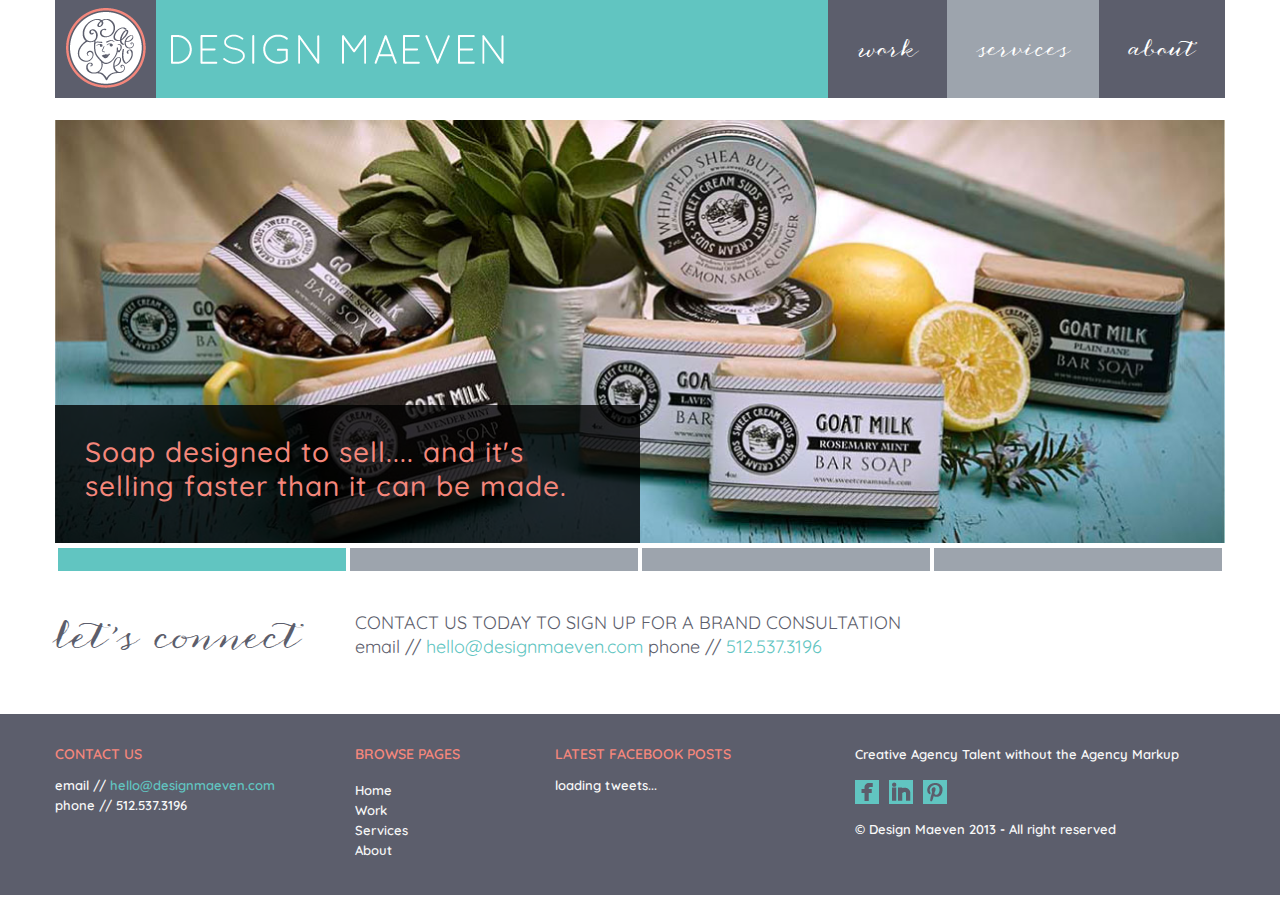
==== commit 5c3220c9: "Updated social links" ====
--- a/index.html
+++ b/index.html
@@ -219,9 +219,9 @@
 												</div> -->
 						<p>
 							<ul class="social_small">
-								<li class="facebook first"><a href="#" title="Facebook">Facebook</a></li>
-								<li class="linkedin"><a href="#" title="LinkedIn">LinkedIn</a></li>
-								<li class="pinterest"><a href="#" title="Pinterest">Pinterest</a></li>
+								<li class="facebook first"><a href="http://www.facebook.com/maeve.rogers" target="_blank" title="Facebook">Facebook</a></li>
+								<li class="linkedin"><a href="www.linkedin.com/pub/maeve-rogers/12/138/703" target="_blank" title="LinkedIn">LinkedIn</a></li>
+								<li class="pinterest"><a href="http://pinterest.com/maezieloo/" target="_blank" title="Pinterest">Pinterest</a></li>
 							</ul>
 						</p>
 						<p>
--- a/assets/css/style.css
+++ b/assets/css/style.css
@@ -8,8 +8,9 @@
 /* ====================================== */
 
 body {
-overflow-x: hidden;
-background: #FFF;
+	overflow-x: hidden;
+	background: #FFF;
+	color: #5C5E6C;
 }
 
 .row {
@@ -119,7 +120,7 @@
 }
 
 .flex-caption.primary {
-	background:#000;
+	background:#5C5E6C;
 }
 .flex-caption.success {
 	background:#7cbb00;
@@ -547,6 +548,7 @@
 }
 
 .carousel-caption {
+	height: 65px;
 	opacity:0.9;
 	background-color: #5C5E6C;
 }
@@ -630,11 +632,16 @@
 }
 
 .service-list {
+	letter-spacing: 0.1em;
 	color: #61C5C1;
 }
 
 .service-list span {
 	color: #F5877C;
+}
+
+.accordion-inner p {
+	letter-spacing: 0.1em;
 }
 
 /* About */
--- a/assets/color/success.css
+++ b/assets/color/success.css
@@ -234,7 +234,7 @@
  
 
 .error-body{
-	background:#7cbb00;
+	background:#61C5C1;
 	padding:20px;
 	text-align:center;
 }
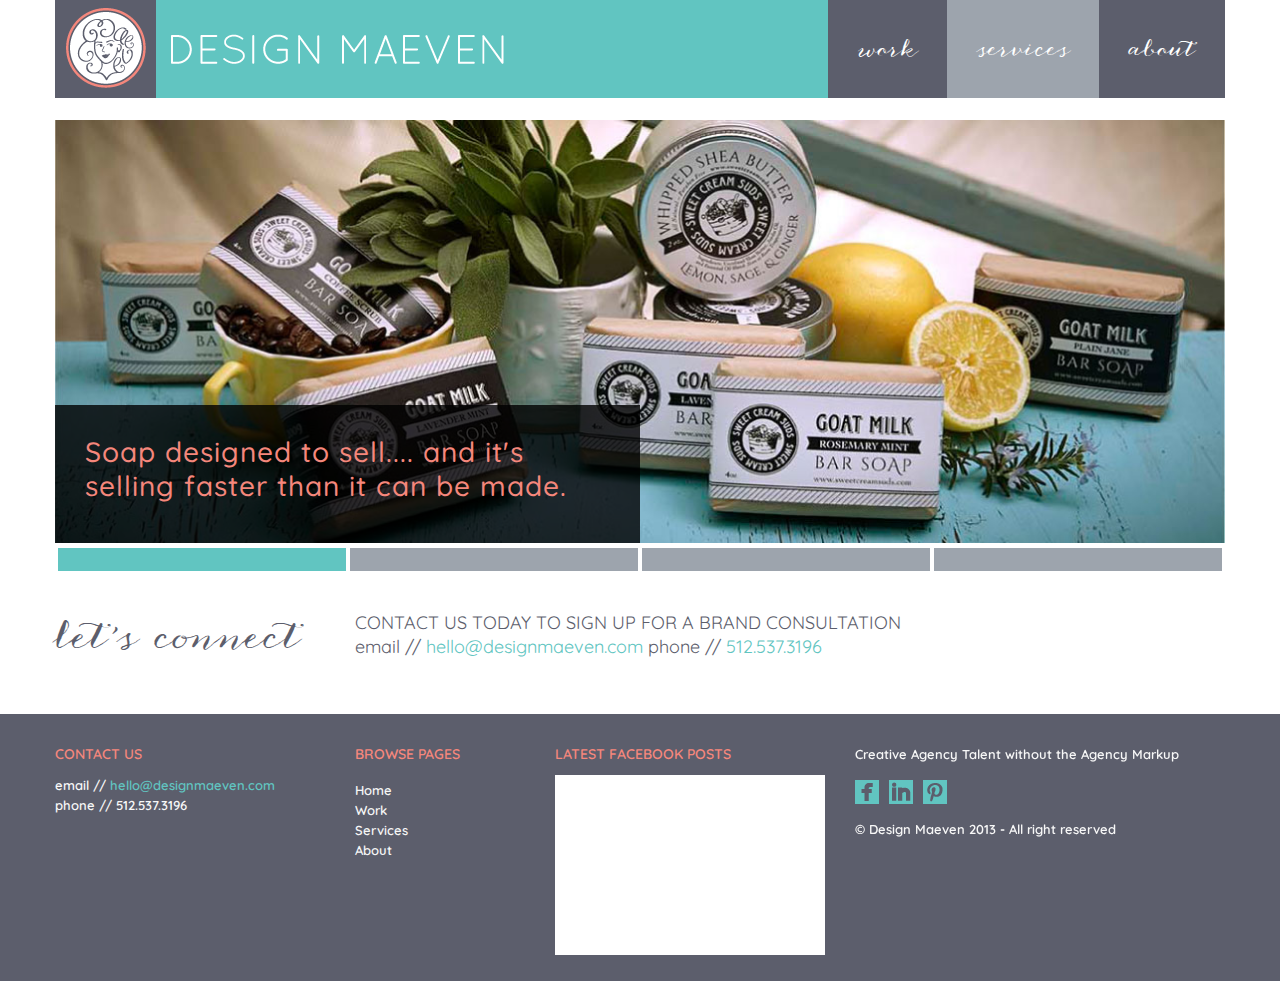
==== commit 7a0eebc3: "Updated facebook link and box" ====
--- a/index.html
+++ b/index.html
@@ -47,6 +47,15 @@
 <link rel="apple-touch-icon-precomposed" href="assets/ico/apple-touch-icon-57-precomposed.png">
 </head>
 <body>
+<div id="fb-root"></div>
+<script>(function(d, s, id) {
+  var js, fjs = d.getElementsByTagName(s)[0];
+  if (d.getElementById(id)) return;
+  js = d.createElement(s); js.id = id;
+  js.src = "//connect.facebook.net/en_US/all.js#xfbml=1";
+  fjs.parentNode.insertBefore(js, fjs);
+}(document, 'script', 'facebook-jssdk'));</script>
+
 <header>
 <!-- Navbar
 ================================================== -->
@@ -185,25 +194,7 @@
 		<div class="span3">
 			<div class="widget">
 				<h4>LATEST FACEBOOK POSTS</h4>
-				<div class="twitter">
-				</div>
-				<script type="text/javascript">
-				$(document).ready(function(){
-					//TWITTER
-					$(".twitter").tweet({
-						join_text: "auto",
-						username: "wrapbootstrap",
-						avatar_size: 20,
-						count: 2,
-						auto_join_text_default: "we said,",
-						auto_join_text_ed: "we",
-						auto_join_text_ing: "we were",
-						auto_join_text_reply: "we replied",
-						auto_join_text_url: "we were checking out",
-						loading_text: "loading tweets..."
-					});
-				});
-				</script>
+				<iframe src="http://www.facebook.com/plugins/likebox.php?href=https%3A%2F%2Fwww.facebook.com%2FDesignMaeven&amp;width=270&amp;height=180&amp;show_faces=false&amp;colorscheme=light&amp;stream=true&amp;show_border=true&amp;header=false" scrolling="no" frameborder="0" style="border:none; overflow:hidden; width:270px; height:180px;" allowTransparency="true"></iframe>
 			</div>
 		</div>
 		<div class="span4">
@@ -219,8 +210,8 @@
 												</div> -->
 						<p>
 							<ul class="social_small">
-								<li class="facebook first"><a href="http://www.facebook.com/maeve.rogers" target="_blank" title="Facebook">Facebook</a></li>
-								<li class="linkedin"><a href="www.linkedin.com/pub/maeve-rogers/12/138/703" target="_blank" title="LinkedIn">LinkedIn</a></li>
+								<li class="facebook first"><a href="https://www.facebook.com/DesignMaeven" target="_blank" title="Facebook">Facebook</a></li>
+								<li class="linkedin"><a href="http://www.linkedin.com/pub/maeve-rogers/12/138/703" target="_blank" title="LinkedIn">LinkedIn</a></li>
 								<li class="pinterest"><a href="http://pinterest.com/maezieloo/" target="_blank" title="Pinterest">Pinterest</a></li>
 							</ul>
 						</p>
--- a/assets/css/style.css
+++ b/assets/css/style.css
@@ -1598,6 +1598,10 @@
 
 footer.footer .input-append button, footer.footer .input-append input {
 	border:none;
+}
+
+footer iframe {
+	background: #fff;
 }
 
 /* misc */
